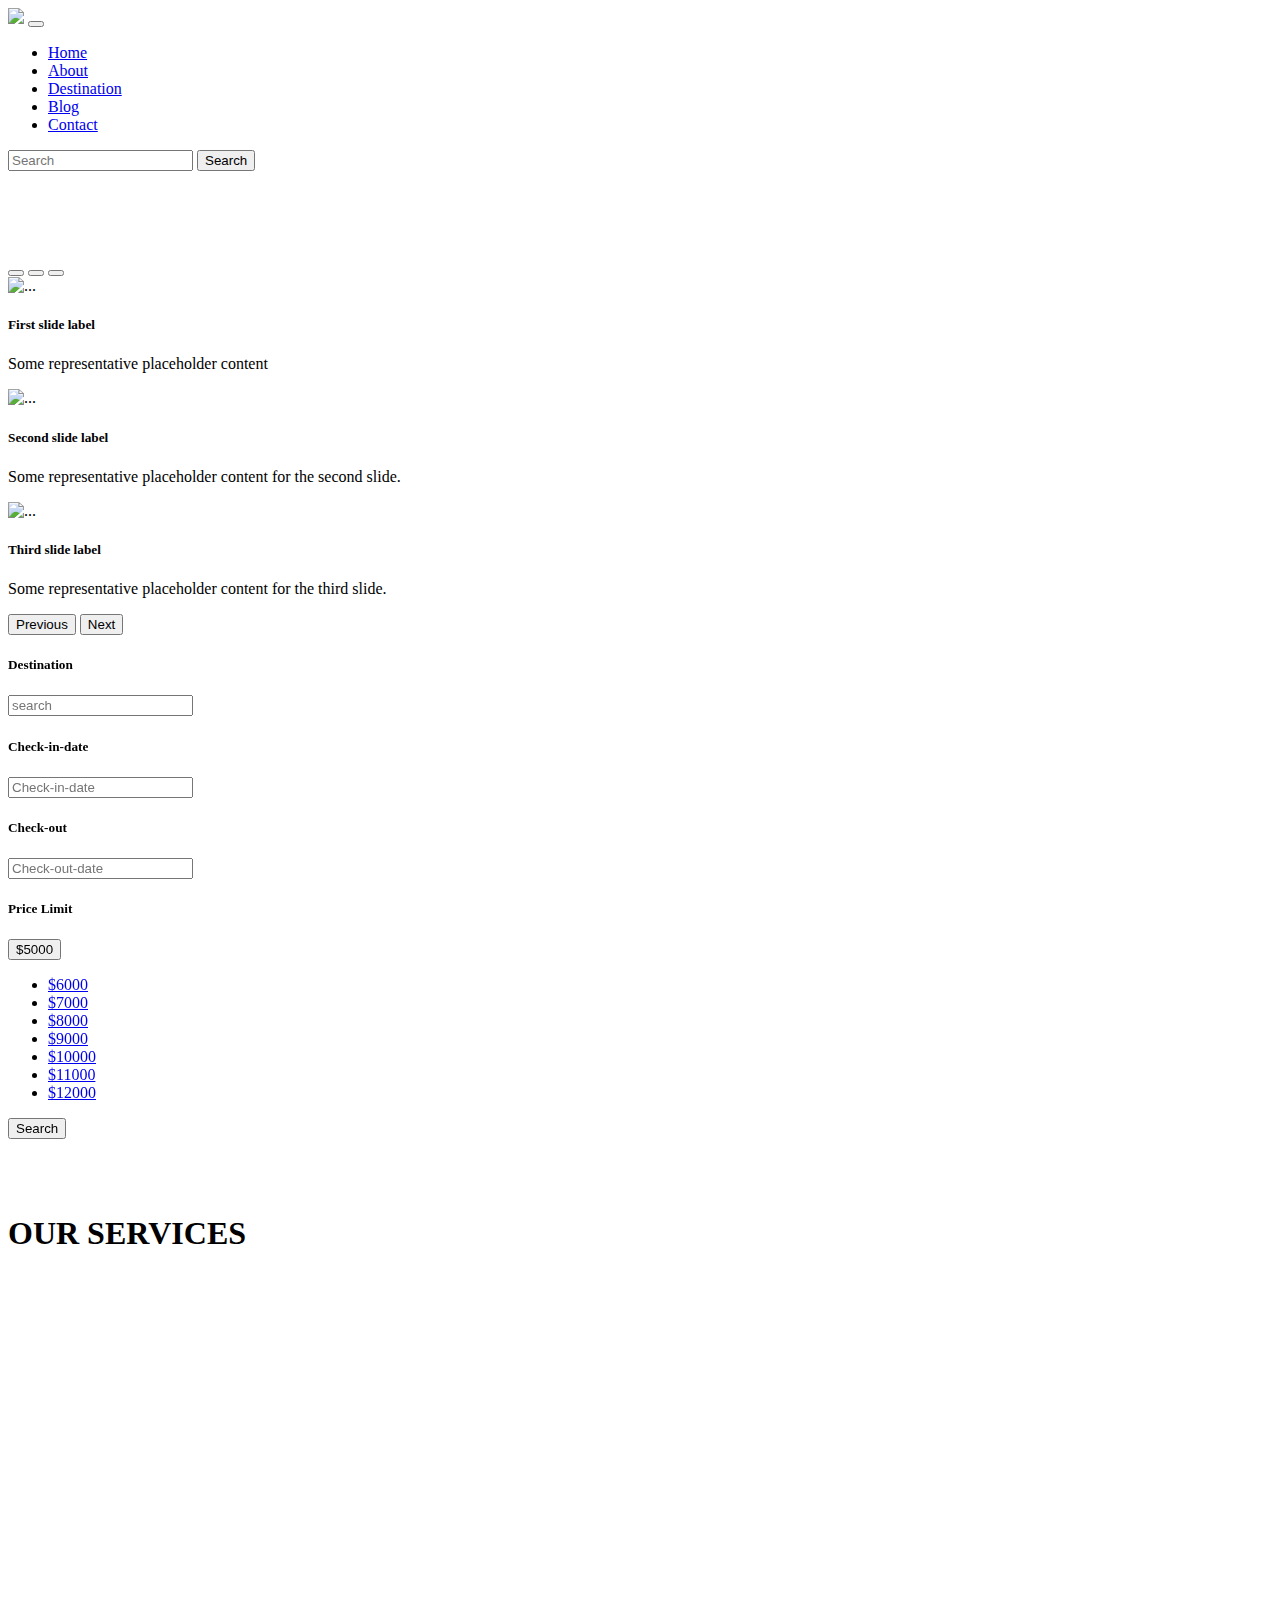
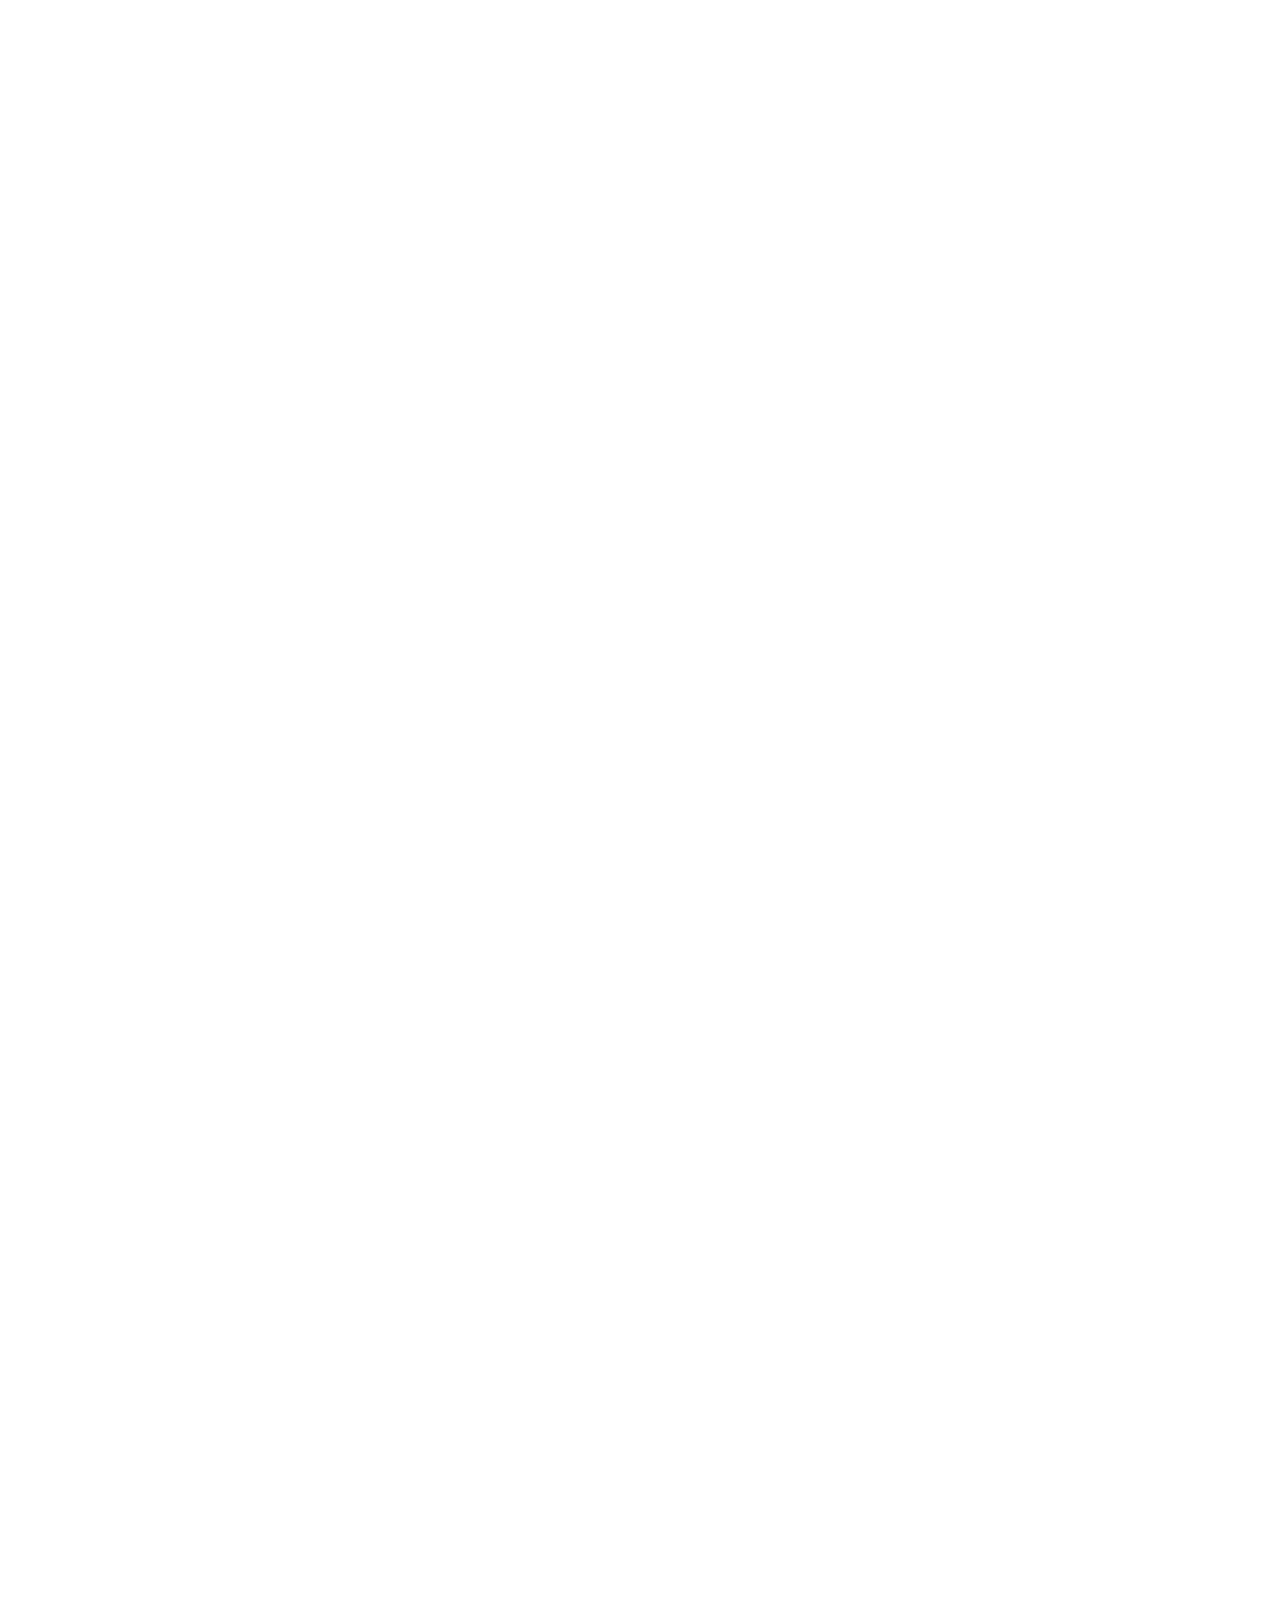
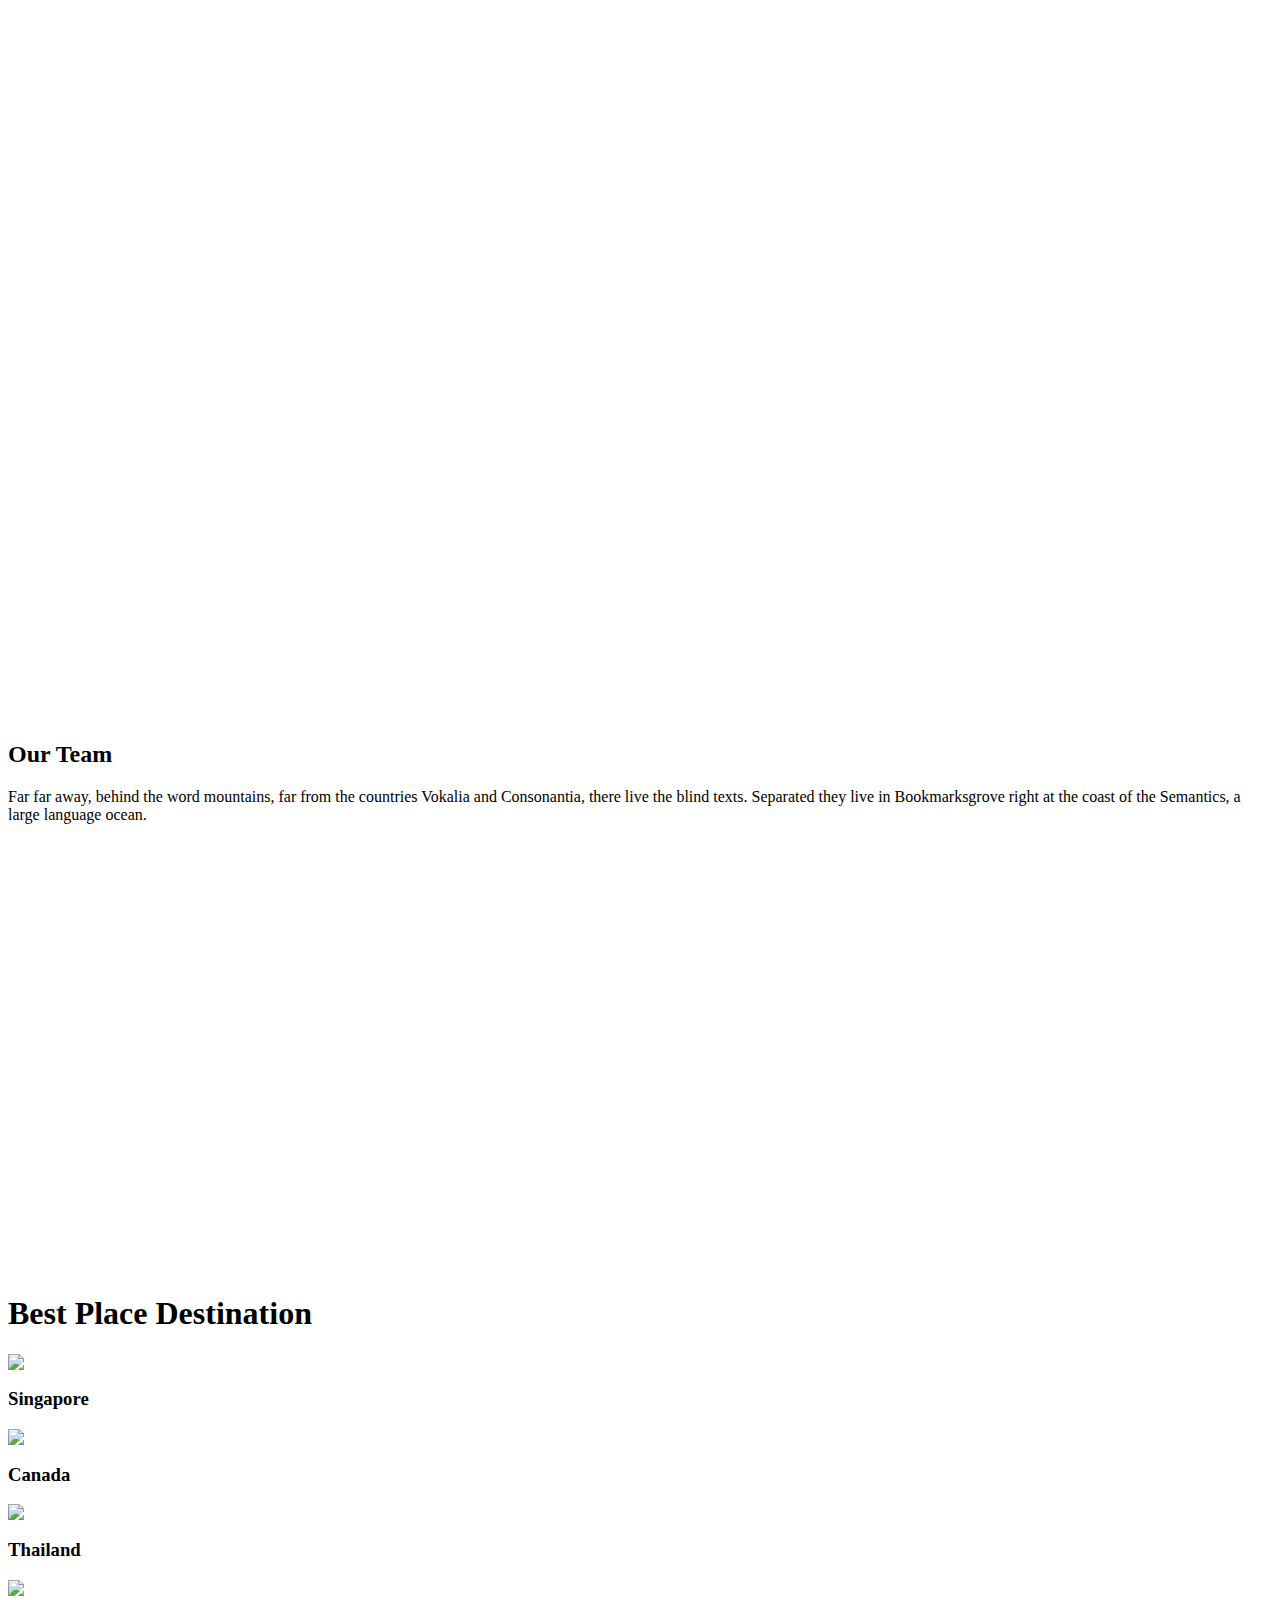
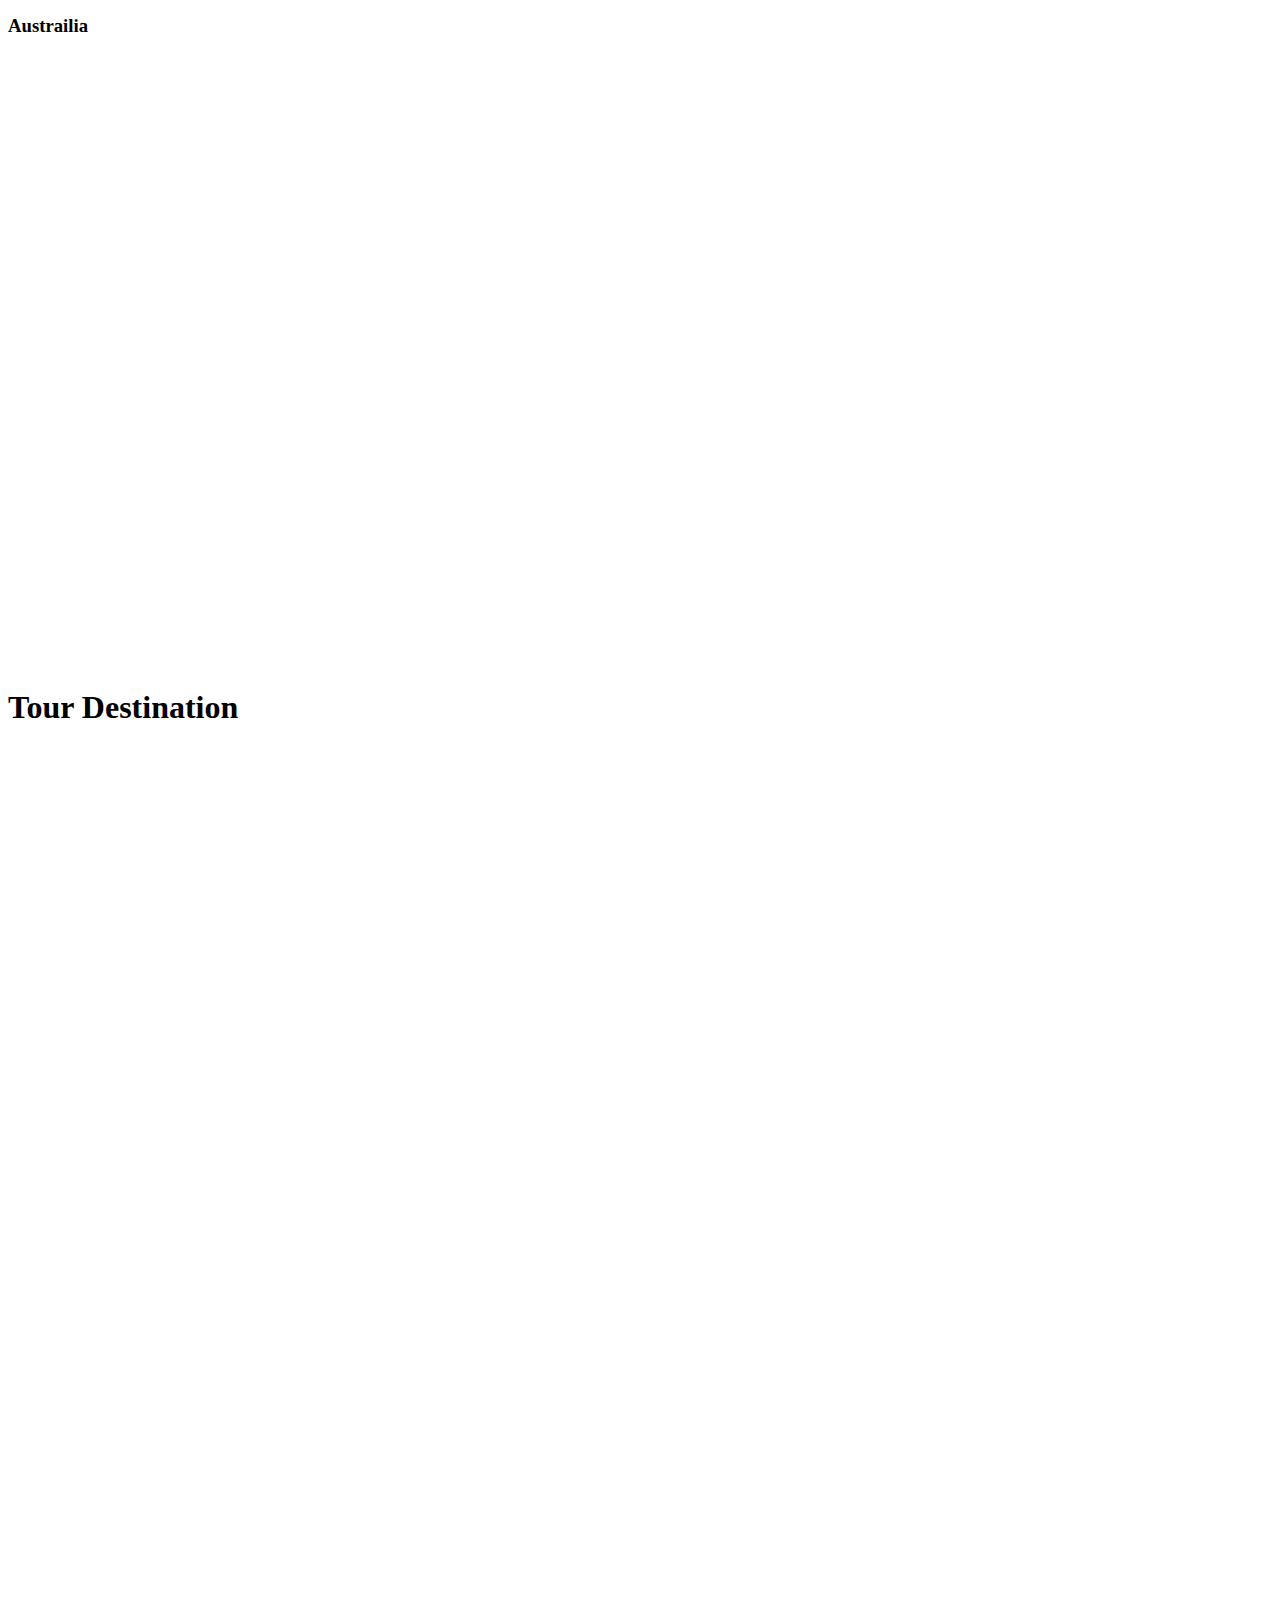
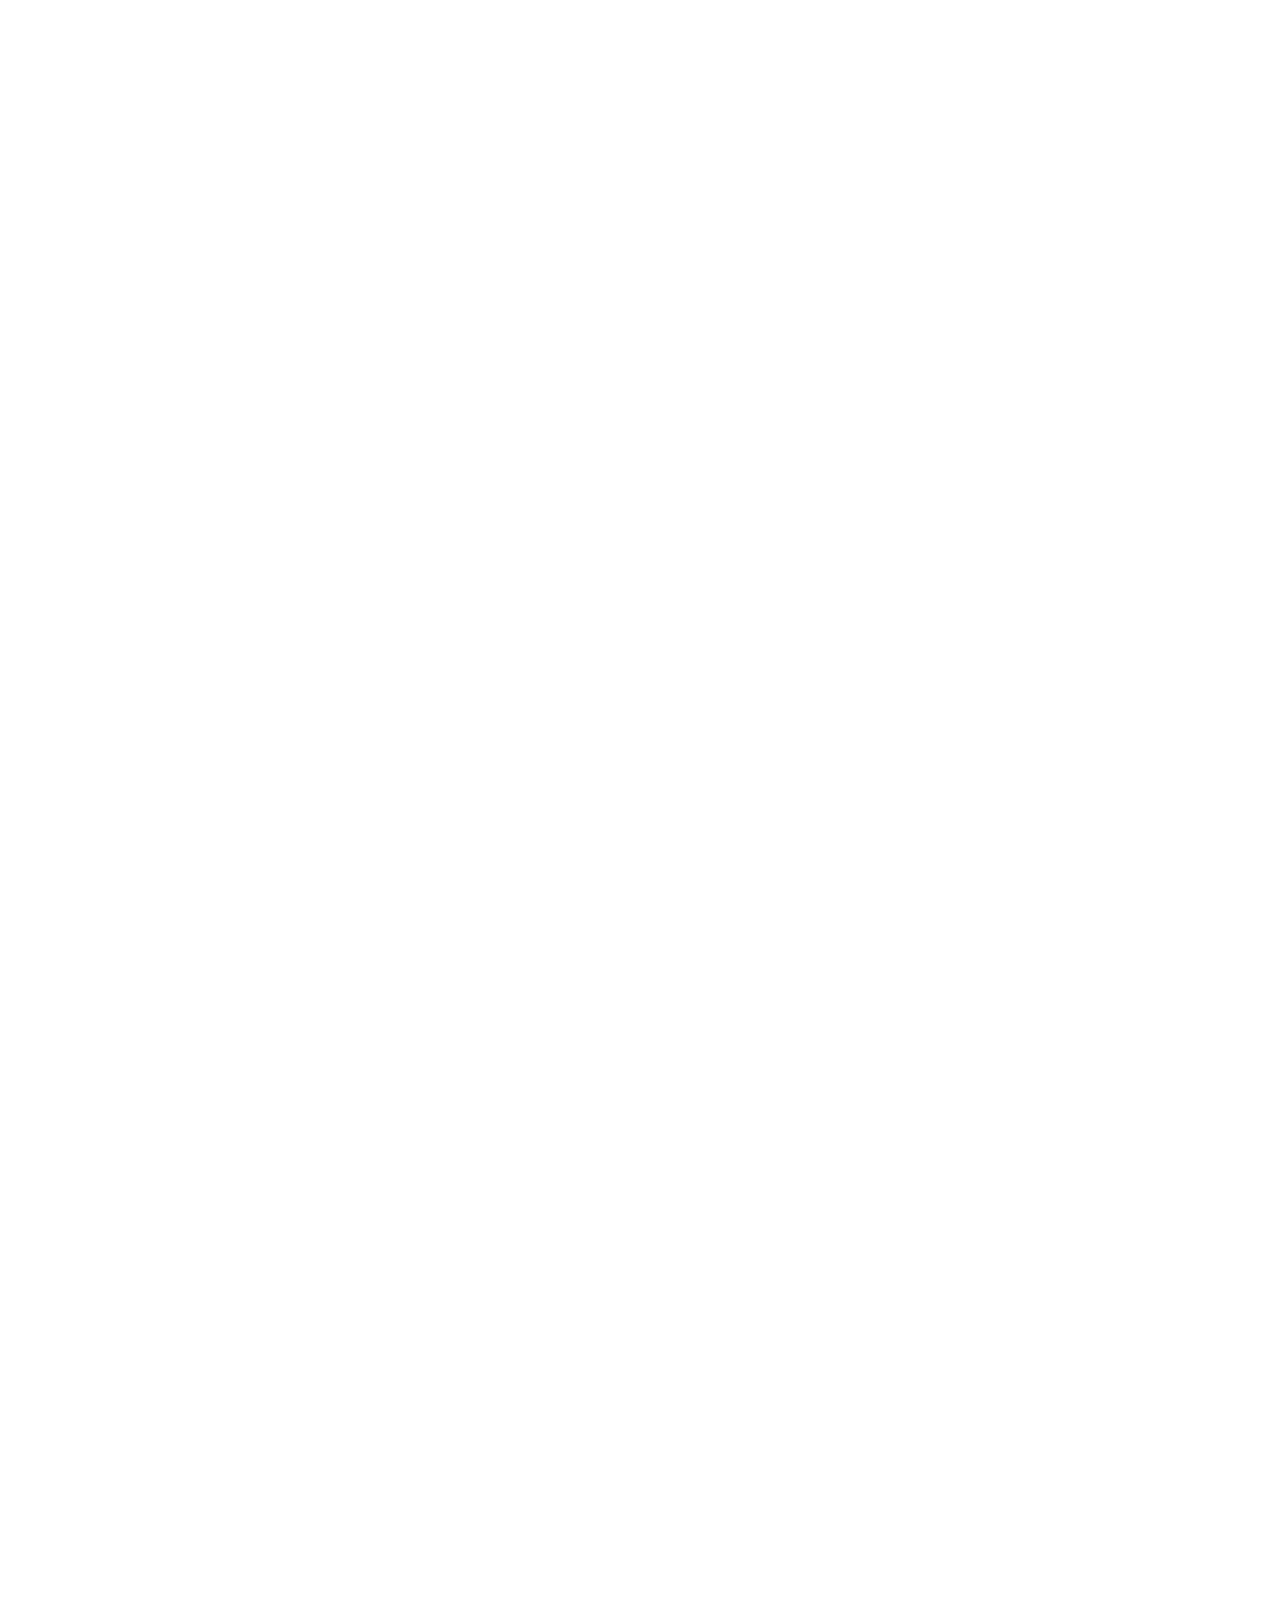
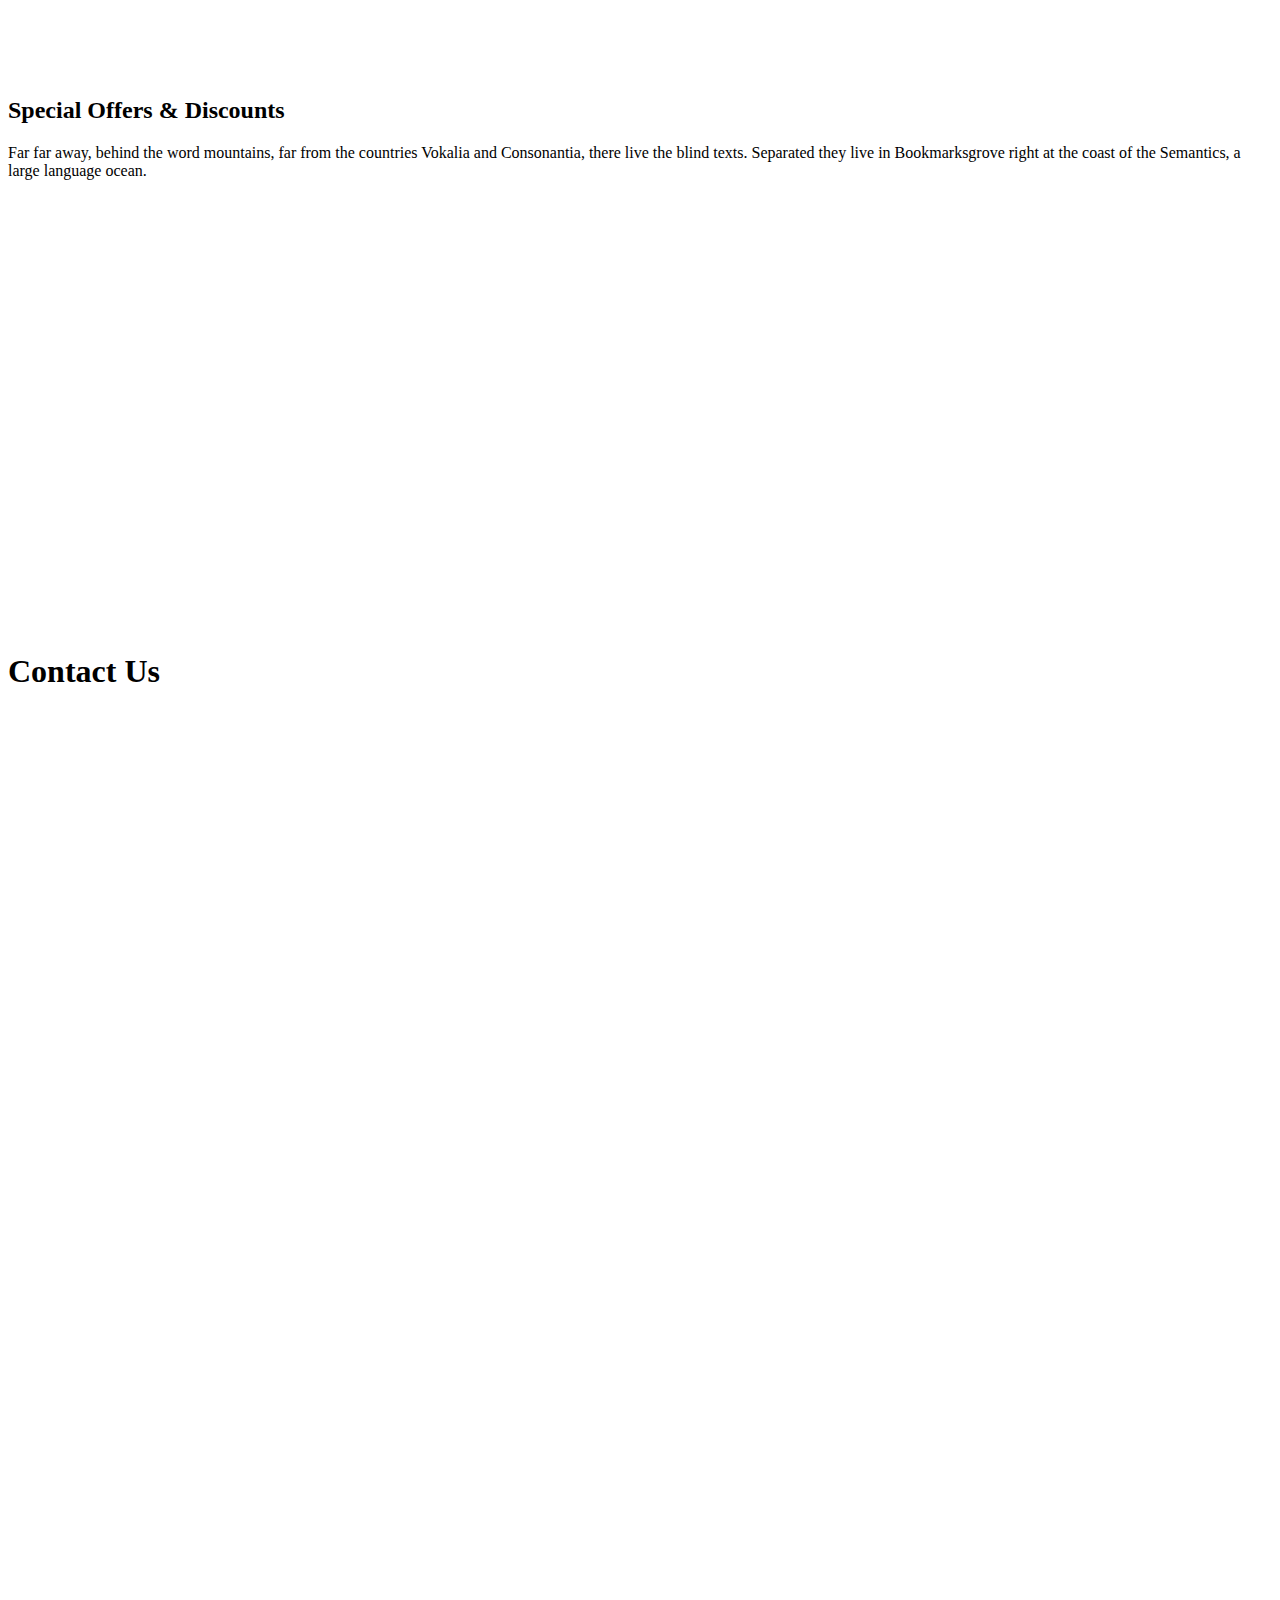
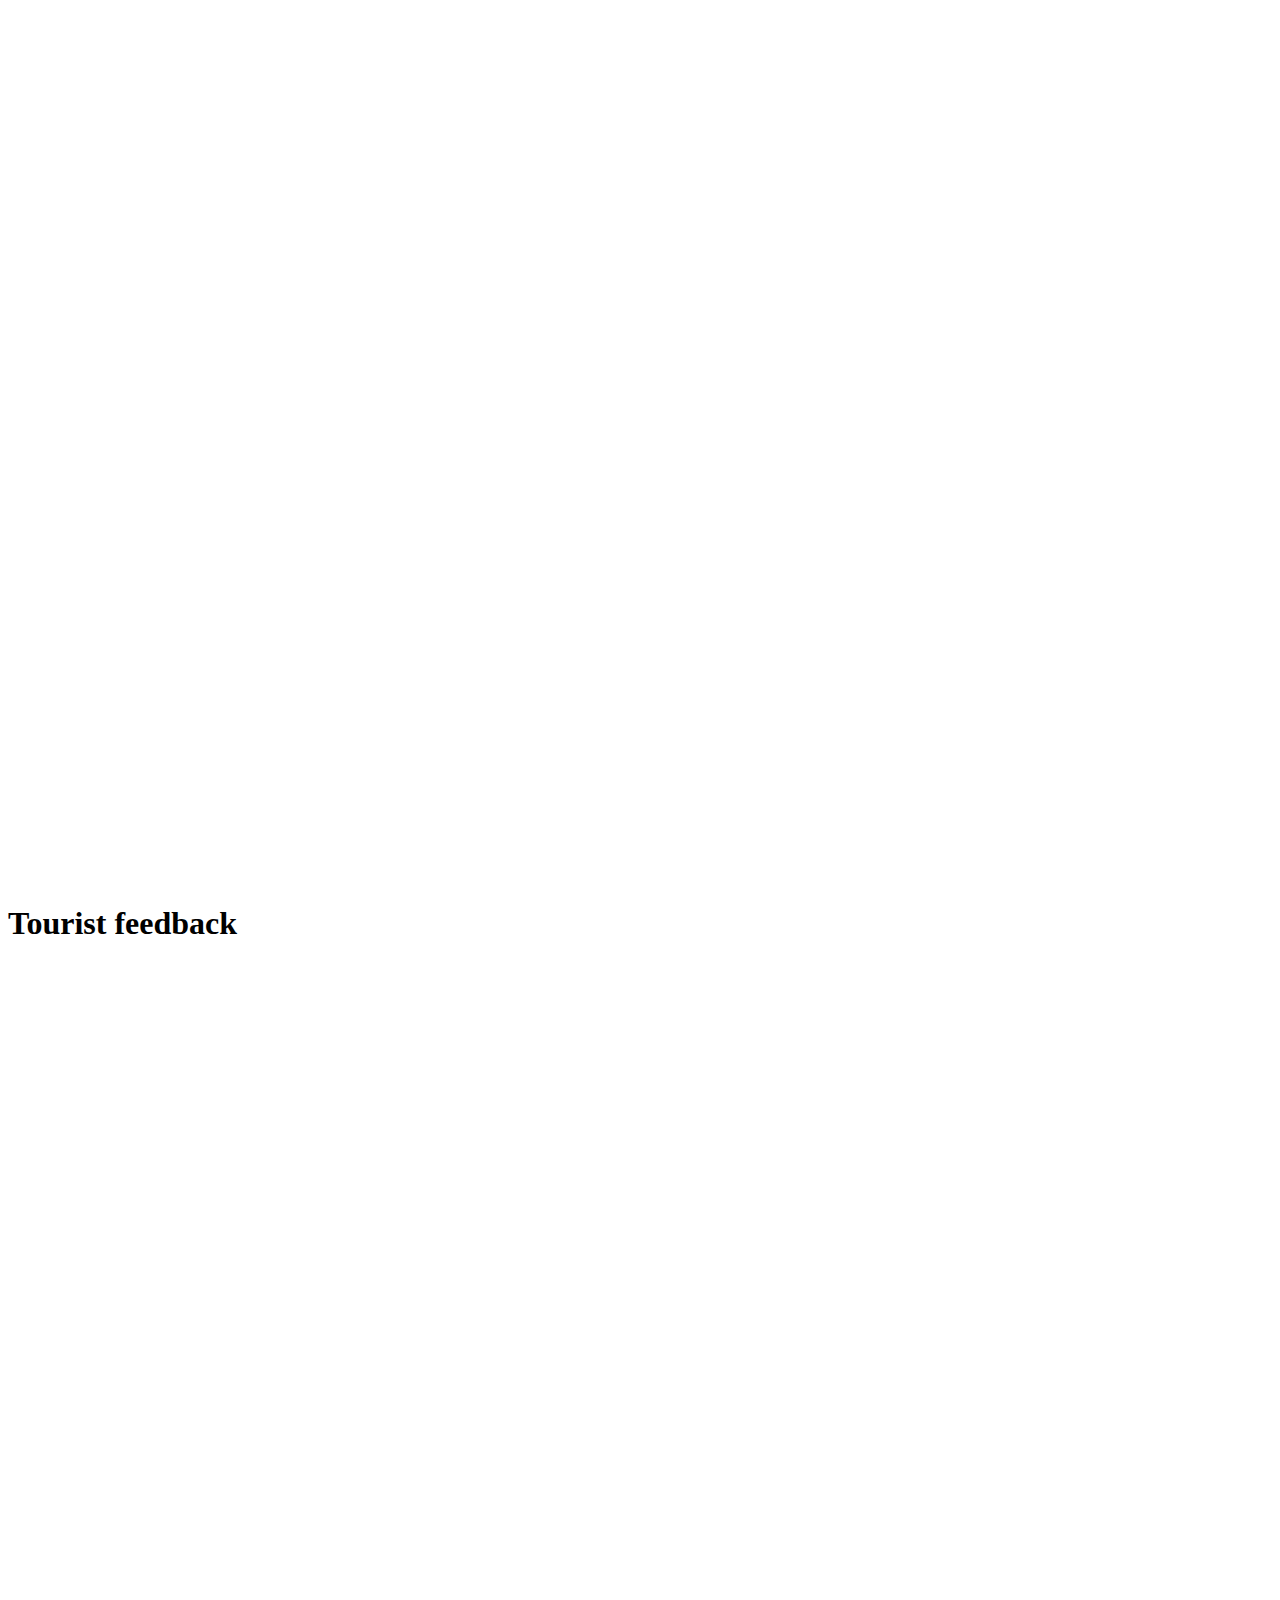
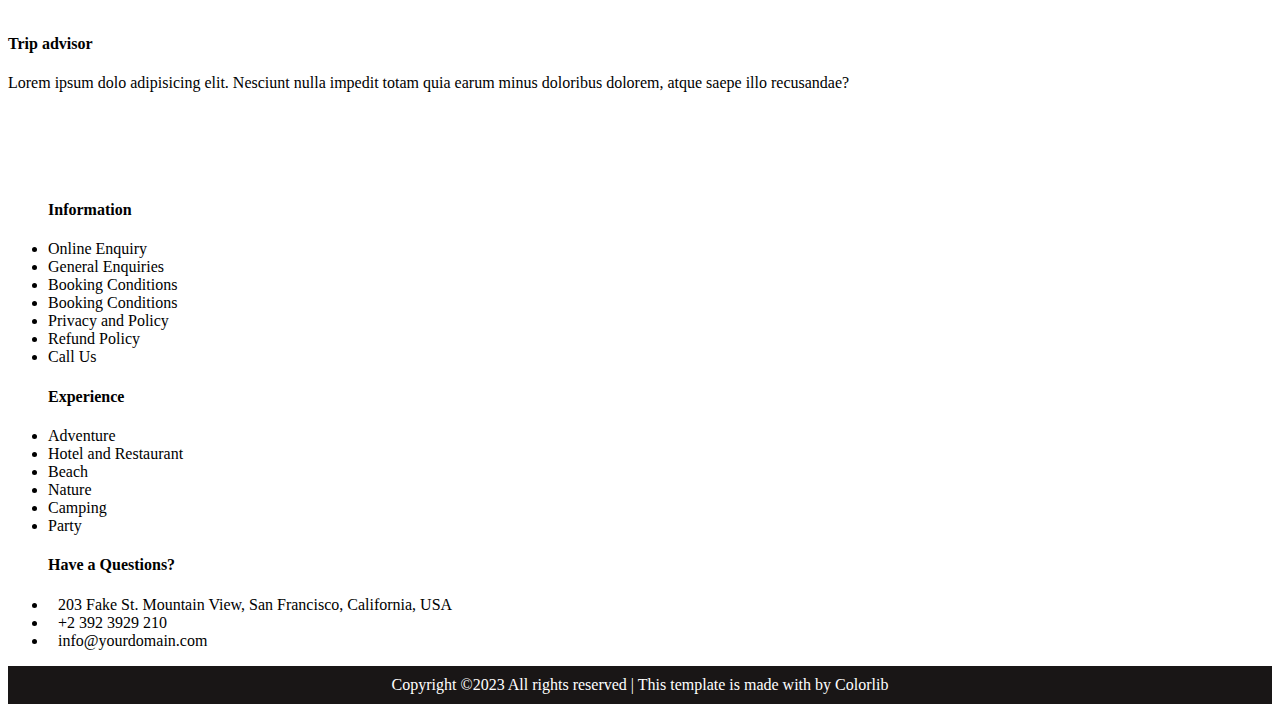
==== index.html @ 8ad6ae62 "Update index.html" ====
<html lang="en">

<head>
    <meta charset="UTF-8">
    <meta name="viewport" content="width=device-width, initial-scale=1.0">
    <title>Destination</title>
    <link href="https://cdn.jsdelivr.net/npm/bootstrap@5.0.2/dist/css/bootstrap.min.css" rel="stylesheet"
        integrity="sha384-EVSTQN3/azprG1Anm3QDgpJLIm9Nao0Yz1ztcQTwFspd3yD65VohhpuuCOmLASjC" crossorigin="anonymous">

    <link href="styling.css" rel="stylesheet">
    <link rel="stylesheet" href="https://cdnjs.cloudflare.com/ajax/libs/font-awesome/6.4.2/css/all.min.css"
        integrity="sha512-z3gLpd7yknf1YoNbCzqRKc4qyor8gaKU1qmn+CShxbuBusANI9QpRohGBreCFkKxLhei6S9CQXFEbbKuqLg0DA=="
        crossorigin="anonymous" referrerpolicy="no-referrer" />
    <link rel="stylesheet" href="https://unpkg.com/aos@next/dist/aos.css" />



</head>

<body>

    <!--navbar start-->

    <nav class="navbar navbar-expand-lg navbar-light text-dark bg-white fixed-top">
        <div class="container-fluid">
            <a class="navbar-brand" href="#"><img class="icon" src="logo.jpeg" /></a>
            <button class="navbar-toggler" type="button" data-bs-toggle="collapse"
                data-bs-target="#navbarSupportedContent" aria-controls="navbarSupportedContent" aria-expanded="false"
                aria-label="Toggle navigation">
                <span class="navbar-toggler-icon"></span>
            </button>
            <div class="collapse navbar-collapse" id="navbarSupportedContent">
                <ul class="navbar-nav me-auto mb-2 mb-lg-0">
                    <li class="nav-item">
                        <a class="nav-link text-dark" aria-current="page" href="bootstrap52.html">Home</a>
                    </li>
                    <li class="nav-item">
                        <a class="nav-link text-dark" href="about1.html">About</a>
                    </li>

                    <li class="nav-item">
                        <a class="nav-link text-dark" href="destination1.html">Destination</a>
                    </li>
                    <li class="nav-item">
                        <a class="nav-link text-dark" href="blog1.html">Blog</a>
                    </li>
                    <li class="nav-item">
                        <a class="nav-link text-dark" href="contact1.html">Contact</a>
                    </li>

                </ul>
                <form class="d-flex">
                    <input class="form-control me-1 py-1" type="search" placeholder="Search" aria-label="Search">
                    <button class="btn btn-outline-success py-1 " type="submit">Search</button>
                </form>
            </div>
        </div>
    </nav><br><br><br><br>
    <!--navbar ends -->

    <!--caraousel start-->
    <div id="carouselExampleCaptions" class="carousel slide" data-bs-ride="carousel">
        <div class="carousel-indicators">
            <button type="button" data-bs-target="#carouselExampleCaptions" data-bs-slide-to="0" class="active"
                aria-current="true" aria-label="Slide 1"></button>
            <button type="button" data-bs-target="#carouselExampleCaptions" data-bs-slide-to="1"
                aria-label="Slide 2"></button>
            <button type="button" data-bs-target="#carouselExampleCaptions" data-bs-slide-to="2"
                aria-label="Slide 3"></button>
        </div>
        <div class="carousel-inner">
            <div class="carousel-item active">
                <img src="banner1.jpg" class="d-block w-100" alt="...">
                <div class="carousel-caption ">
                    <h5>First slide label</h5>
                    <p>Some representative placeholder content </p>
                </div>
            </div>
            <div class="carousel-item">
                <img src="banner2.jpg" class="d-block w-100" alt="...">
                <div class="carousel-caption  ">
                    <h5>Second slide label</h5>
                    <p>Some representative placeholder content for the second slide.</p>
                </div>
            </div>
            <div class="carousel-item">
                <img src="banner3.jpg" class="d-block w-100" alt="...">
                <div class="carousel-caption d-none ">
                    <h5>Third slide label</h5>
                    <p>Some representative placeholder content for the third slide.</p>
                </div>
            </div>
        </div>
        <button class="carousel-control-prev" style="margin:auto" type="button"
            data-bs-target="#carouselExampleCaptions" data-bs-slide="prev">
            <span class="carousel-control-prev-icon" aria-hidden="true"></span>
            <span class="visually-hidden">Previous</span>
        </button>
        <button class="carousel-control-next" style="margin:auto" type="button"
            data-bs-target="#carouselExampleCaptions" data-bs-slide="next">
            <span class="carousel-control-next-icon" aria-hidden="true"></span>
            <span class="visually-hidden">Next</span>
        </button>
    </div>
    <!--caraousel ends-->
    <div class="container" data-aos="zoom-out-up">
        <div class="row bg-dark text-white justify-content-between pb-2 px-2 pt-2">
            <div class="py-1 pb-1  mx-1 col-lg-2 col-md-4 col-sm-12">
                <div>
                    <h5>Destination</h5>
                </div>
                <div><input type="text" placeholder="search"></div>

            </div>

            <div class="py-1  mx-1 col-lg-2 col-md-4 col-sm-12">
                <div>
                    <h5>Check-in-date</h5>
                </div>
                <div>

                    <input type="text" placeholder="Check-in-date">
                </div>

            </div>
            <div class="py-1 pb-2 mx-1 col-lg-2 col-md-4 col-sm-12">
                <div>
                    <h5>Check-out</h5>
                </div>
                <div><input type="text" placeholder="Check-out-date"></div>

            </div>
            <div class="py-1 pb-2 mx-1 col-lg-2 col-md-4 col-sm-12">
                <div>
                    <h5>Price Limit</h5>
                </div>
                <div class="dropdown">
                    <button class="btn btn-secondary dropdown-toggle bg-white text-secondary pt-1" type="button"
                        id="dropdownMenuButton2" data-bs-toggle="dropdown" aria-expanded="false">
                        $5000
                    </button>
                    <ul class="dropdown-menu dropdown-menu" aria-labelledby="dropdownMenuButton2">
                        <li><a class="dropdown-item" href="#">$6000</a></li>
                        <li><a class="dropdown-item" href="#">$7000</a></li>
                        <li><a class="dropdown-item" href="#">$8000</a></li>
                        <li><a class="dropdown-item" href="#">$9000</a></li>
                        <li><a class="dropdown-item" href="#">$10000</a></li>
                        <li><a class="dropdown-item" href="#">$11000</a></li>
                        <li><a class="dropdown-item" href="#">$12000</a></li>

                    </ul>
                </div>
            </div>


            <div class="rounded-lg col-lg-2 col-md-8 col-sm-12  ">
                <button class="btn bg-warning my-3 px-3 rounded-lg" id="search" type="submit">Search</button>

            </div>




        </div>

    </div>
    </div><br><br><br>






    <!--about start-->

    <h1 class="text-center text-dark fst-sans-serif text-decoration-underline ">OUR SERVICES</h1>
    <div class="container-fluid ">
        <div class="row d-flex" style="justify-content: space-around;">
            <div class="col-sm-4 my-4 py-3 col-lg-4" data-aos="zoom-out"
                style="height:300px;width:350px;border: solid 1px rgb(236, 230, 230); text-align: center;  border-radius:10% ; background:rgb(236, 230, 230)">
                <h3>Activities.. </h3><img class="imgicon" src="paragliding.png" />
                <p>A small river named Duden flows by their place and supplies it with the necessary.</p>

            </div>
            <div class="col-sm-4 my-4 col-lg-4 py-3" data-aos="zoom-out"
                style="height:300px;width:350px;border: solid 1px rgb(236, 230, 230); text-align: center;border-radius:10%; background-color: rgb(236, 230, 230);  ">
                <h3>Restaurant and cafe</h3><img class="imgicon" src="resto.png" />
                <p>Lorem ipsum dolor sit amet, consectetur adipisicing elit.
                    Ut enim ad minim veniam, quis nostrud exercitation ullamco laboris...</p>
            </div>
            <div class="col-sm-4  my-4 col-lg-4 py-3" data-aos="zoom-out"
                style="height:300px;width:350px;border: solid 1px rgb(236, 230, 230); text-align: center; border-radius:10% ;background: rgb(236, 230, 230);">
                <h3>Private Guide</h3><img class="imgicon" src="guide.png" />
                <p>Lorem ipsum dolor sit amet, consectetur adipisicing elit..
                    Ut enim ad minim veniam, quis nostrud exercitation ullamco laboris</p>
            </div>
        </div>
    </div>


    <div class="container-fluid mt-4 ">
        <div class="row d-flex" style="justify-content: space-around;">
            <div class="col-sm-4  my-4 col-lg-4 py-3" data-aos="zoom-out"
                style="height:300px;width:350px;border: solid 1px rgb(236, 230, 230); text-align: center;  border-radius:10% ; background:rgb(236, 230, 230)">
                <h3>Treking</h3><img class="imgicon" src="treking.png" />
                <p>A small river named Duden flows by their place and supplies it with the necessary.</p>

            </div>
            <div class="col-sm-4  my-4 col-lg-4 py-3 " data-aos="zoom-out"
                style="height:300px;width:350px;border: solid 1px rgb(236, 230, 230); text-align: center;border-radius:10%; background-color: rgb(236, 230, 230);  ">
                <h3>Camping</h3><img class="imgicon" src="tent.png" />
                <p>Lorem ipsum dolor sit amet, consectetur adipisicing elit.
                    Ut enim ad minim veniam, quis nostrud exercitation ullamco laboris...</p>
            </div>
            <div class="col-sm-4  my-4 col-lg-4 py-3" data-aos="zoom-out"
                style="height:300px;width:350px;border: solid 1px rgb(236, 230, 230); text-align: center; border-radius:10% ;background: rgb(236, 230, 230);">
                <h3>Travel arrangements</h3><img class="imgicon" src="travelarr.png" />
                <p>Lorem ipsum dolor sit amet, consectetur adipisicing elit..
                    Ut enim ad minim veniam, quis nostrud exercitation ullamco laboris</p>
            </div>
        </div>
    </div>
    <br><br><br><br>


    <div class="row" style="justify-content: space-around;">

        <div class="col-sm-12 col-md-10 col-lg-5">
            <img class="col-sm-12 col-md-12 col-lg-9 " height="400px" width="500px" src="about.jpg"
                data-aos="zoom-in-right" />
        </div>
        <div class="col-sm-12 col-md-12 col-lg-4 hover-zoom " data-aos="zoom-in-left">
            <h3 class="text-bold ">Make your tour Memorable and awesome with us..</h3>
            <p>Lorem ipsum dolor sit amet, consectetur adipisicing elit.
                Ut enim ad minim veniam, quis nostrud exercitation ullamco laboris.Lorem ipsum dolor sit amet,
                consectetur adipisicing elit.
                Ut enim ad minim veniam, quis nostrud exercise</p>
            <br><br><br>

            <div class="untree_co-section count-numbers py-5" data-aos="zoom-in-left">
                <div class="container">
                    <div class="row">
                        <div class="col-6 col-sm-6 col-md-6 col-lg-3  data-aos="zoom-out" >
                            <div class="counter-wrap">
                                <div class="counter">
                                    <span class="" data-number="9313">9313</span>
                                </div>
                                <span class="caption">No. of Travels</span>
                            </div>
                        </div>
                        <div class="col-6 col-sm-6 col-md-6 col-lg-3">
                            <div class="counter-wrap">
                                <div class="counter">
                                    <span class="" data-number="8492">8492</span>
                                </div>
                                <span class="caption">No. of Clients</span>
                            </div>
                        </div>
                        <div class="col-6 col-sm-6 col-md-6 col-lg-3">
                            <div class="counter-wrap">
                                <div class="counter">
                                    <span class="" data-number="100">100</span>
                                </div>
                                <span class="caption">No. of Employees</span>
                            </div>
                        </div>
                        <div class="col-6 col-sm-6 col-md-6 col-lg-3">
                            <div class="counter-wrap">
                                <div class="counter">
                                    <span class="" data-number="120">120</span>
                                </div>
                                <span class="caption">No. of Countries</span>
                            </div>
                        </div>
                    </div>
                </div>
            </div>



        </div>

    </div>

    </div>
    <br><br><br>
    </div>

    </div>








    <div class="container">
        <div class="row justify-content-center mb-5">
            <div class="col-md-6 text-center">
                <h2 class="section-title mb-3 text-center text-decoration-underline">Our Team</h2>
                <p>Far far away, behind the word mountains, far from the countries Vokalia and Consonantia, there
                    live the blind texts. Separated they live in Bookmarksgrove right at the coast of the Semantics,
                    a large language ocean.</p>
            </div>
        </div>

        <div class="row">
            <div class="col-lg-3 mb-4 "  data-aos="fade-up" data-aos-delay="400">
                <div class="team">
                    <img src="person-1.jpg" alt="Image" class="img-fluid mb-4 rounded-20">
                    <div class="px-3">
                        <h4 class="mb-0">James Watson</h4>
                        <p>Co-Founder &amp; CEO</p>
                    </div>
                </div>
            </div>
            <div class="col-lg-3 mb-4" data-aos="fade-up" data-aos-delay="400">
                <div class="team">
                    <img src="person-2.jpg" alt="Image" class="img-fluid mb-4 rounded-20">
                    <div class="px-3">
                        <h4 class="mb-0">Carl Anderson</h4>
                        <p>Co-Founder &amp; CEO</p>
                    </div>
                </div>
            </div>

            <div class="col-lg-3 mb-4" data-aos="fade-up" data-aos-delay="400">
                <div class="team">
                    <img src="person-4.jpg" alt="Image" class="img-fluid mb-4 rounded-20">
                    <div class="px-3">
                        <h4 class="mb-0">Michelle Allison</h4>
                        <p>Co-Founder &amp; CEO</p>
                    </div>
                </div>
            </div>
            <div class="col-lg-3 mb-4" data-aos="fade-up" data-aos-delay="400">
                <div class="team">
                    <img src="person-3.jpg" alt="Image" class="img-fluid mb-4 rounded-20">
                    <div class="px-3">
                        <h4 class="mb-0">Drew Wood</h4>
                        <p>Co-Founder &amp; CEO</p>
                    </div>
                </div>
            </div>

        </div>

    </div>
    <!--about end-->













    <!--destination start-->


    <!--best place destination-->
    <div class="container-fluid">

        <h1 class="text-center display-3">Best Place Destination</h1>

        <div class="d-flex justify-content-around flex-wrap ">
            <div > <img class="image my-2" src="place-1.jpg" />
                <h3 class="image-text text-center bg-dark text-white " id="heading">Singapore</h3>
            </div>
            <div> <img class="image my-2" src="place-2.jpg" />
                <h3 class="image-text text-center bg-dark text-white" id="heading">Canada</h3>
            </div>
            <div> <img class="image my-2" src="place-3.jpg" />
                <h3 class="image-text text-center bg-dark text-white" id="heading">Thailand</h3>
            </div>
            <div> <img class="image my-2" src="place-4.jpg" />
                <h3 class="image-text text-center bg-dark text-white" id="heading">Austrailia</h3>
            </div>
        </div>
    </div><br><br><br>
    <div class="container" data-aos="zoom-out-up">
        <div class="row bg-dark text-white justify-content-between pb-2 px-2 pt-2">
            <div class="py-1 pb-1  mx-1 col-lg-2 col-md-4 col-sm-12">
                <div>
                    <h5>Destination</h5>
                </div>
                <div><input type="text" placeholder="search"></div>

            </div>

            <div class="py-1  mx-1 col-lg-2 col-md-4 col-sm-12">
                <div>
                    <h5>Check-in-date</h5>
                </div>
                <div>

                    <input type="text" placeholder="Check-in-date">
                </div>

            </div>
            <div class="py-1 pb-2 mx-1 col-lg-2 col-md-4 col-sm-12">
                <div>
                    <h5>Check-out</h5>
                </div>
                <div><input type="text" placeholder="Check-out-date"></div>

            </div>
            <div class="py-1 pb-2 mx-1 col-lg-2 col-md-4 col-sm-12">
                <div>
                    <h5>Price Limit</h5>
                </div>
                <div class="dropdown">
                    <button class="btn btn-secondary dropdown-toggle bg-white text-secondary pt-1" type="button"
                        id="dropdownMenuButton2" data-bs-toggle="dropdown" aria-expanded="false">
                        $5000
                    </button>
                    <ul class="dropdown-menu dropdown-menu" aria-labelledby="dropdownMenuButton2">
                        <li><a class="dropdown-item" href="#">$6000</a></li>
                        <li><a class="dropdown-item" href="#">$7000</a></li>
                        <li><a class="dropdown-item" href="#">$8000</a></li>
                        <li><a class="dropdown-item" href="#">$9000</a></li>
                        <li><a class="dropdown-item" href="#">$10000</a></li>
                        <li><a class="dropdown-item" href="#">$11000</a></li>
                        <li><a class="dropdown-item" href="#">$12000</a></li>

                    </ul>
                </div>
            </div>


            <div class="rounded-lg col-lg-2 col-md-8 col-sm-12  ">
                <button class="btn bg-warning my-3 px-3 rounded-lg" id="search" type="submit">Search</button>

            </div>




        </div>

    </div>
    </div><br><br><br>








    <div class="container ">
        <h1 class="text-center display-1">Tour Destination</h1>
        <div class="row justify-content-around">

            <div class="card-mid col-md-6 col-lg-4 col-sm-12 my-4 text-dark " data-aos="zoom-in-down">
                <img src="destination-6.jpg" class="card-img" alt="...">
                <div class="card-footer">
                    <button class="cardfooter">$500/person</button><br>
                    <span>10 Days Tour</span>
                    <h3>Kabul,Afghanistan</h3>
                </div>
            </div>

            <div class="card-mid col-md-6 col-lg-4 col-sm-12 my-4 text-dark" data-aos="zoom-in-down">
                <img src="destination-7.jpg" class="card-img" alt="...">
                <div class="card-footer">
                    <button class="cardfooter">$500/person</button><br>
                    <span>10 Days Tour</span>
                    <h3>Bali,Indonesia</h3>
                </div>
            </div>


            <div class="card-mid col-md-6 col-lg-4 col-sm-12 my-4 text-dark" data-aos="zoom-in-down">
                <img src="destination-8.jpg" class="card-img" alt="...">
                <div class="card-footer">
                    <button class="cardfooter">$500/person</button><br>
                    <span>10 Days Tour</span>
                    <h3>Port Louis,Mauritius</h3>
                </div>
            </div>






        </div>
    </div>


    <div class="container ">

        <div class="row justify-content-around">

            <div class="card-mid col-md-6 col-lg-4 col-sm-12 my-4 text-dark" data-aos="zoom-in-down">
                <img src="destination-9.jpg" class="card-img" alt="...">
                <div class="card-footer">
                    <button class="cardfooter">$500/person</button><br>
                    <span>10 Days Tour</span>
                    <h3>Male,Maldives</h3>
                </div>
            </div>

            <div class="card-mid col-md-6 col-lg-4 col-sm-12 my-4 text-dark" data-aos="zoom-in-down">
                <img src="destination-2.jpg" class="card-img" alt="...">
                <div class="card-footer">
                    <button class="cardfooter">$500/person</button><br>
                    <span>10 Days Tour</span>
                    <h3>Muscat,Oman</h3>
                </div>
            </div>


            <div class="card-mid col-md-6 col-lg-4 col-sm-12 my-4 text-dark" data-aos="zoom-in-down">
                <img src="destination-11.jpg" class="card-img" alt="...">
                <div class="card-footer">
                    <button class="cardfooter">$500/person</button><br>
                    <span>10 Days Tour</span>
                    <h3>Bali,Indonesia</h3>
                </div>
            </div>

        </div>
    </div>


    <div class="container ">

        <div class="row justify-content-around">

            <div class="card-mid col-md-6 col-lg-4 col-sm-12 my-4 text-dark" data-aos="zoom-in-down">
                <img src="destination-4.jpg" class="card-img" alt="...">
                <div class="card-footer">
                    <button class="cardfooter">$500/person</button><br>
                    <span>10 Days Tour</span>
                    <h3>Dhaka,Bangladesh</h3>
                </div>
            </div>

            <div class="card-mid col-md-6 col-lg-4 col-sm-12 my-4 text-dark" data-aos="zoom-in-down">
                <img src="destination-5.jpg" class="card-img" alt="...">
                <div class="card-footer">
                    <button class="cardfooter">$500/person</button><br>
                    <span>10 Days Tour</span>
                    <h3>Rabbat,Morroco</h3>
                </div>
            </div>


            <div class="card-mid col-md-6 col-lg-4 col-sm-12 my-4 text-dark" data-aos="zoom-in-down">
                <img src="destination-3.jpg" class="card-img" alt="...">
                <div class="card-footer">
                    <button class="cardfooter">$500/person</button><br>
                    <span>10 Days Tour</span>
                    <h3>Bali,Indonesia</h3>
                </div>
            </div>

        </div>
    </div>

    <br><br><br>

    <!--destination end-->

    <!--blog start-->
    <h1 class="text-center" style="font-family: Lucida Grande;text-decoration: underline;" data-aos="fade-down"
        data-aos-delay="200">Solo Trips</h1>
    <!--blog-->

    <div class="container-fluid">
        <div class="row justify-content-around">
            <div class="col-lg-3 col-md-6 col-sm-12 align-items-center pl-3">
                <div class="card " data-aos="flip-right" data-aos-delay="300">
                    <img src="solo2.jpeg" class="card-img-top" alt="...">
                    <div class="card-body">
                        <p class="card-text">A Girlfriend Getaway at Rosewood Miramar Beach
                        </p><br>
                        <span class="text-secondary">solo trip</span>
                    </div>
                </div>
            </div>
            <div class="col-lg-3 col-md-6 col-sm-12 ml-3">
                <div class="card" data-aos="flip-left" data-aos-delay="300" id="animated-image">
                    <img src="solo3.jpeg" class="card-img-top" id="animated-image" alt="...">
                    <div class="card-body">
                        <p class="card-text">A Girlfriend Getaway at Rosewood Miramar Beach
                        </p><br>
                        <span class="text-secondary">solo trip</span>



                    </div>
                </div>
            </div>
            <div class="col-lg-3 col-md-6 col-sm-12 ml-3">
                <div class="card" data-aos="flip-right" data-aos-delay="300">
                    <img src="solo1.jpeg " class="card-img-top" alt="...">
                    <div class="card-body">
                        <p class="card-text">A Girlfriend Getaway at Rosewood Miramar Beach
                        </p><br>
                        <span class="text-secondary">solo trip</span>




                    </div>
                </div>
            </div>
            <div class="col-lg-3 col-md-6 col-sm-12 ml-3">
                <div class="card" data-aos="flip-left" data-aos-delay="300">
                    <img src="solo4.jpeg" class="card-img-top" alt="...">
                    <div class="card-body">
                        <p class="card-text">A Girlfriend Getaway at Rosewood Miramar Beach
                        </p><br>
                        <span class="text-secondary">solo trip</span>

                    </div>
                </div>
            </div>
        </div>
    </div>
    <br><br><br>






    <h1 class="text-center" style="font-family: Lucida Grande; text-decoration: underline;" data-aos="fade-down"
        data-aos-delay="400">Couple Trips</h1>
    <div class="container-fluid justify-content-center">
        <div class="row justify-content-around">
            <div class="col-lg-3 col-md-6 col-sm-12 ml-3" height="500px" width="400px">
                <div class="card-couple" data-aos="flip-left" data-aos-delay="500">
                    <img src="couple1.jpeg" class="card-img-top" alt="...">
                    <div class="card-body">
                        <p class="card-text">A Girlfriend Getaway at Rosewood Miramar Beach
                        </p><br>
                        <span class="text-secondary">Couple trip</span>
                    </div>
                </div>
            </div>
            <div class="col-lg-3 col-md-6 col-sm-12 ml-3">
                <div class="card-couple" data-aos="flip-left" data-aos-delay="500">
                    <img src="couple2.jpeg" class="card-img-top" alt="...">
                    <div class="card-body">
                        <p class="card-text">A Girlfriend Getaway at Rosewood Miramar Beach
                        </p><br>
                        <span class="text-secondary">Couple trip</span>



                    </div>
                </div>
            </div>
            <div class="col-lg-3 col-md-6 col-sm-12 ml-3">
                <div class="card-couple" data-aos="flip-left" data-aos-delay="500">
                    <img src="couple3.jpeg" class="card-img-top" height="400px" alt="...">
                    <div class="card-body">
                        <p class="card-text">A Girlfriend Getaway at Rosewood Miramar Beach
                        </p><br>
                        <span class="text-secondary">Couple trip</span>




                    </div>
                </div>
            </div>
            <div class="col-lg-3 col-md-6 col-sm-12 ml-3">
                <div class="card4" data-aos="flip-left" data-aos-delay="500">
                    <img src="couple4.jpeg " class="card-img-top" alt="...">
                    <div class="card-body">
                        <p class="card-text">A Girlfriend Getaway at Rosewood Miramar Beach
                        </p><br>
                        <span class="text-secondary">Couple trip</span>

                    </div>
                </div>
            </div>
        </div>



    </div>
















    <div class="container">
        <div class="row justify-content-center text-center mb-5">
            <div class="col-lg-6">
                <h2 class="section-title text-center mb-3 text-decoration-underline">Special Offers &amp; Discounts
                </h2>
                <p>Far far away, behind the word mountains, far from the countries Vokalia and Consonantia, there
                    live the blind texts. Separated they live in Bookmarksgrove right at the coast of the Semantics,
                    a large language ocean.</p>
            </div>
            <div class="row">
                <div class="col-6 col-sm-6 col-md-6 col-lg-3 mb-4 mb-lg-0">
                    <div class="media-1  " data-aos="fade-right" data-aos-delay="500">
                        <a href="#" class="d-block mb-3"><img src="hero-slider-1.jpg" alt="Image"
                                class="img-fluid"></a>
                        <span class="d-flex align-items-center loc mb-2">
                            <span class="icon-room mr-3"></span>
                            <span>Italy</span>
                        </span>
                        <div class="d-flex align-items-center">
                            <div>
                                <h3 style="text-decoration: none;text-wrap: nowrap;"><a href="#"
                                        style="color:rgb(71, 45, 45);text-decoration:  none;">Rialto Mountain</a></h3>
                                <div class="price">
                                    <span>$520.00</span>
                                </div>
                            </div>

                        </div>

                    </div>
                </div>
                <div class="col-6 col-sm-6 col-md-6 col-lg-3 mb-4 mb-lg-0">
                    <div class="media-1" data-aos="fade-right" data-aos-delay="400">
                        <a href="#" class="d-block mb-3"><img src="hero-slider-2.jpg" alt="Image"
                                class="img-fluid"></a>
                        <span class="d-flex align-items-center loc mb-2">
                            <span class="icon-room mr-3"></span>
                            <span>United States</span>
                        </span>
                        <div class="d-flex align-items-center">
                            <div>
                                <h3><a href="#" style="color:black;text-decoration:  none;">San Francisco</a></h3>
                                <div class="price ml-auto">
                                    <span>$520.00</span>
                                </div>
                            </div>

                        </div>

                    </div>
                </div>
                <div class="col-6 col-sm-6 col-md-6 col-lg-3 mb-4 mb-lg-0">
                    <div class="media-1" data-aos="fade-left" data-aos-delay="400">
                        <a href="#" class="d-block mb-3"><img src="hero-slider-3.jpg" alt="Image"
                                class="img-fluid"></a>
                        <span class="d-flex align-items-center loc mb-2">
                            <span class="icon-room mr-3"></span>
                            <span>Malaysia</span>
                        </span>
                        <div class="d-flex align-items-center">
                            <div>
                                <h3><a href="#" style="color:black;text-decoration:  none;text-wrap: nowrap;">Petian Islands</a></h3>
                                <div class="price ml-auto">
                                    <span>$750.00</span>
                                </div>
                            </div>

                        </div>

                    </div>
                </div>
                <div class="col-6 col-sm-6 col-md-6 col-lg-3 mb-4 mb-lg-0">
                    <div class="media-1" data-aos="fade-left" data-aos-delay="500">
                        <a href="#" class="d-block mb-3"><img src="hero-slider-4.jpg" alt="Image"
                                class="img-fluid"></a>

                        <span class="d-flex align-items-center loc mb-2">
                            <span class="icon-room mr-3"></span>
                            <span>Switzerland</span>
                        </span>

                        <div class="d-flex align-items-center">
                            <div>
                                <h3><a href="#" style="color:black;text-decoration:  none;">Lake Thun</a></h3>
                                <div class="price ml-auto">
                                    <span>$520.00</span>
                                </div>
                            </div>

                        </div>

                    </div>
                </div>
            </div>
        </div>
    </div>




    <br><br><br>

    <!--Contact-->

    <div class="container-fluid">
        <h1 class="text-center display-3 text-decoration-underline">Contact Us</h1> <br><br>
        <div class="row d-flex justify-content-around contact-info">
            <div class="col-md-3 d-flex" data-aos="zoom-in-left" data-aos-delay="400">
                <div class="container px-3 py-3">
                    <div class="icon d-flex align-items-center justify-content-around">
                        <img src="location.png" style="margin:10px" height="120px"
                            width="100px" />
                    </div><br>
                    <h3 class="mb-2">Address</h3>
                    <p>198 West 21th Street, Suite 721 New York NY 10016</p>
                </div>
            </div>
            <div class="col-md-3 d-flex" data-aos="zoom-in-left" data-aos-delay="400">
                <div class="container px-3 py-3">
                    <div class="icon d-flex align-items-center justify-content-around ">
                        <img src="phone.png" height="120px" width="100px" />
                    </div><br>
                    <h3 class="mb-2">Contact Number</h3>
                    <p>+ 1235 2355 98</p>
                </div>
            </div>
            <div class="col-md-3 d-flex" data-aos="zoom-in-right" data-aos-delay="400">
                <div class="container px-3 py-3">
                    <div class="icon d-flex align-items-center justify-content-around">
                        <img src="email.png" height="120px" width="100px" />
                    </div><br>
                    <h3 class="mb-2">Email Address</h3>
                    <p><a href="mailto:info@yoursite.com" style="text-decoration:none;color:black">info@yoursite.com</a>
                    </p>
                </div>
            </div>
            <div class="col-md-3 d-flex" data-aos="zoom-in-right" data-aos-delay="400">
                <div class="container px-3 py-3">
                    <div class="icon d-flex text-center justify-content-around">
                        <img src="world.png" height="100px" width="100px" />
                    </div><br>
                    <h3 class="mb-2">Website</h3>
                    <p><a href="#" style="text-decoration:none;color:black">yoursite.com</a></p>
                </div>
            </div>
        </div>
    </div>


    <div class="container-fluid">

        <div class="row ">
            <div class="col-lg-5 col-md-5 col-sm-12">
                <div id="map-container-google-1" class="aside">
                    <iframe src="https://maps.google.com/maps?q=manhatan&t=&z=13&ie=UTF8&iwloc=&output=embed"
                        frameborder="0" style="border:0;padding:0; " allowfullscreen></iframe>
                </div>



            </div>
            <div clas="col">

                <div class="col-lg-7 col-md-7 col-sm-12 d-flex" data-aos="zoom-in" data-aos-delay="400">
                    <form action="#" class="bg-light p-4 contact-form" style="height:500px;width:600px">
                        <div class="form-group p-2">
                            <input type="text" class="form-control" placeholder="Your Name">
                        </div>
                        <div class="form-group p-2">
                            <input type="text" class="form-control" placeholder="Your Email">
                        </div>
                        <div class="form-group p-2">
                            <input type="text" class="form-control" placeholder="Subject">
                        </div>
                        <div class="form-group p-2">
                            <textarea name="" id="" cols="30" rows="7" class="form-control"
                                placeholder="Message"></textarea>
                        </div>
                        <div class="form-group p-2">
                            <input type="submit" value="Send Message" class="btn btn-primary py-3 px-5">
                        </div>
                    </form>

                </div>





            </div>







        </div>












    </div>
    <br><br><br><br><br><br><br><br>










    <!--tourist feedback-->
    <div class="container-fluid pr-0 justify-content-around">
        <div>
            <h1 class="text-center display-3 text-decoration-underline">Tourist feedback</h1>
        </div>
        <div class="row justify-content-between">
            <div class=" card col-lg-3 col-md-6 col-sm-12 my-4 " data-aos="zoom-in">
                <img class="card-img" src="person_1.jpg" />
                <div class="card-footer">

                    <p> This is the best company i ever seen.Packages are reasonable and services are good.</p>
                    <h4 style="text-align:right">John dew</h4>
                    <p class="text-secondary" style="text-align:right; ">Marketing manager</p>
                </div>
            </div>



            <div class=" card col-lg-3 col-md-6 col-sm-12 my-4" data-aos="zoom-in">
                <img class="card-img" src="person_2.jpg" />
                <div class="card-footer">

                    <p> This is the best company i ever seen.Packages are reasonable and services are good.</p>
                    <h4 style="text-align:right">George fant</h4>
                    <p class="text-secondary" style="text-align:right; ">Marketing manager</p>
                </div>
            </div>

            <div class=" card col-lg-3 col-md-6 col-sm-12 my-4" data-aos="zoom-in">
                <img class="card-img" src="person_3.jpg" />
                <div class="card-footer">

                    <p> This is the best company i ever seen.Packages are reasonable and services are good.</p>
                    <h4 style="text-align:right">Roger scott</h4>
                    <p class="text-secondary" style="text-align:right; ">Marketing manager</p>
                </div>
            </div>

            <div class=" card col-lg-3 col-md-6 col-sm-12 my-4" data-aos="zoom-in">
                <img class="card-img" src="person_4.jpg" />
                <div class="card-footer">

                    <p> This is the best company i ever seen.Packages are reasonable and services are good.</p>
                    <h4 style="text-align:right">Roger scott</h4>
                    <p class="text-secondary" style="text-align:right; ">Marketing manager</p>
                </div>
            </div>






        </div>
    </div>
    <br><br><br><br>






    <!--footer start-->
    <div class="container-fluid justify-content-around ">
        <div class="row has-bg-img col-lg-12 col-md-12 col-sm-12 bg-image img-responsive" id="footer"
            style="background-image: url('footer-bg.jpg');background-size: cover; ">


            <div class="col-lg-3 col-md-6 col-sm-6 py-5 px-5 text-white">
                <div>
                    <h4>Trip advisor</h4>
                </div>
                <div>
                    <p>Lorem ipsum dolo adipisicing elit. Nesciunt nulla impedit totam quia earum minus doloribus
                        dolorem, atque saepe illo recusandae?</p>
                </div><br><br><br>

                <div class="container">
                    <i class="fa-brands fa-twitter fa-fade fa-2xl" style="padding-right: 15px;"></i>
                    <i class="fa-brands fa-facebook-f fa-fade fa-2xl" style="padding-right: 15px;"></i>
                    <i class="fa-brands fa-instagram fa-fade fa-2xl" style="padding-right: 15px;"></i>
                </div>





            </div>

            <div class="col-lg-3 col-md-6 col-sm-6 py-5 text-white">
                <div>

                </div>
                <div>
                    <ul>
                        <h4>Information</h4>
                        <li>Online Enquiry</li>
                        <li> General Enquiries</li>
                        <li> Booking Conditions</li>
                        <li> Booking Conditions</li>
                        <li> Privacy and Policy</li>
                        <li> Refund Policy</li>
                        <li> Call Us</li>
                    </ul>



                </div>

            </div>

            <div class="col-lg-3 col-md-6 col-sm-6 py-5 text-white">
                <div>

                </div>
                <div>
                    <ul>
                        <h4>Experience</h4>
                        <li>Adventure</li>
                        <li>Hotel and Restaurant</li>
                        <li>Beach</li>
                        <li>Nature</li>
                        <li>Camping</li>
                        <li> Party</li>
                    </ul>
                </div>

            </div>






            <div class="col-lg-3 col-md-6 col-sm-6 py-5 text-white">

                <div class="last">
                    <ul>
                        <h4>Have a Questions?</h4>
                        <li> <i class="fa-solid fa-location-dot" style="color:white;padding-right: 10px;"></i> 203 Fake
                            St. Mountain View, San Francisco,
                            California, USA</li>
                        <li><i class="fa-solid fa-phone" style="color:white;padding-right: 10px;"></i> +2 392
                            3929 210</li>
                        <li><i class="fa-solid fa-envelope"
                                style="color:white;padding-right: 10px"></i>info@yourdomain.com</li>
                    </ul>
                </div>

            </div>

            <div>
                <p style="color:white;text-align:center;background: rgb(25, 22, 22);padding:10px">Copyright ©2023 All
                    rights reserved | This template is made with <i class="fa-solid fa-heart" style="color:white"></i>
                    by Colorlib</p>

            </div>
        </div>

    </div>
    <!--footer end-->

    <script src="https://cdn.jsdelivr.net/npm/bootstrap@5.3.2/dist/js/bootstrap.bundle.min.js"
        integrity="sha384-C6RzsynM9kWDrMNeT87bh95OGNyZPhcTNXj1NW7RuBCsyN/o0jlpcV8Qyq46cDfL"
        crossorigin="anonymous"></script>

    <script src="https://unpkg.com/aos@next/dist/aos.js"></script>
    <script>
        AOS.init();
    </script>

</body>

</html>
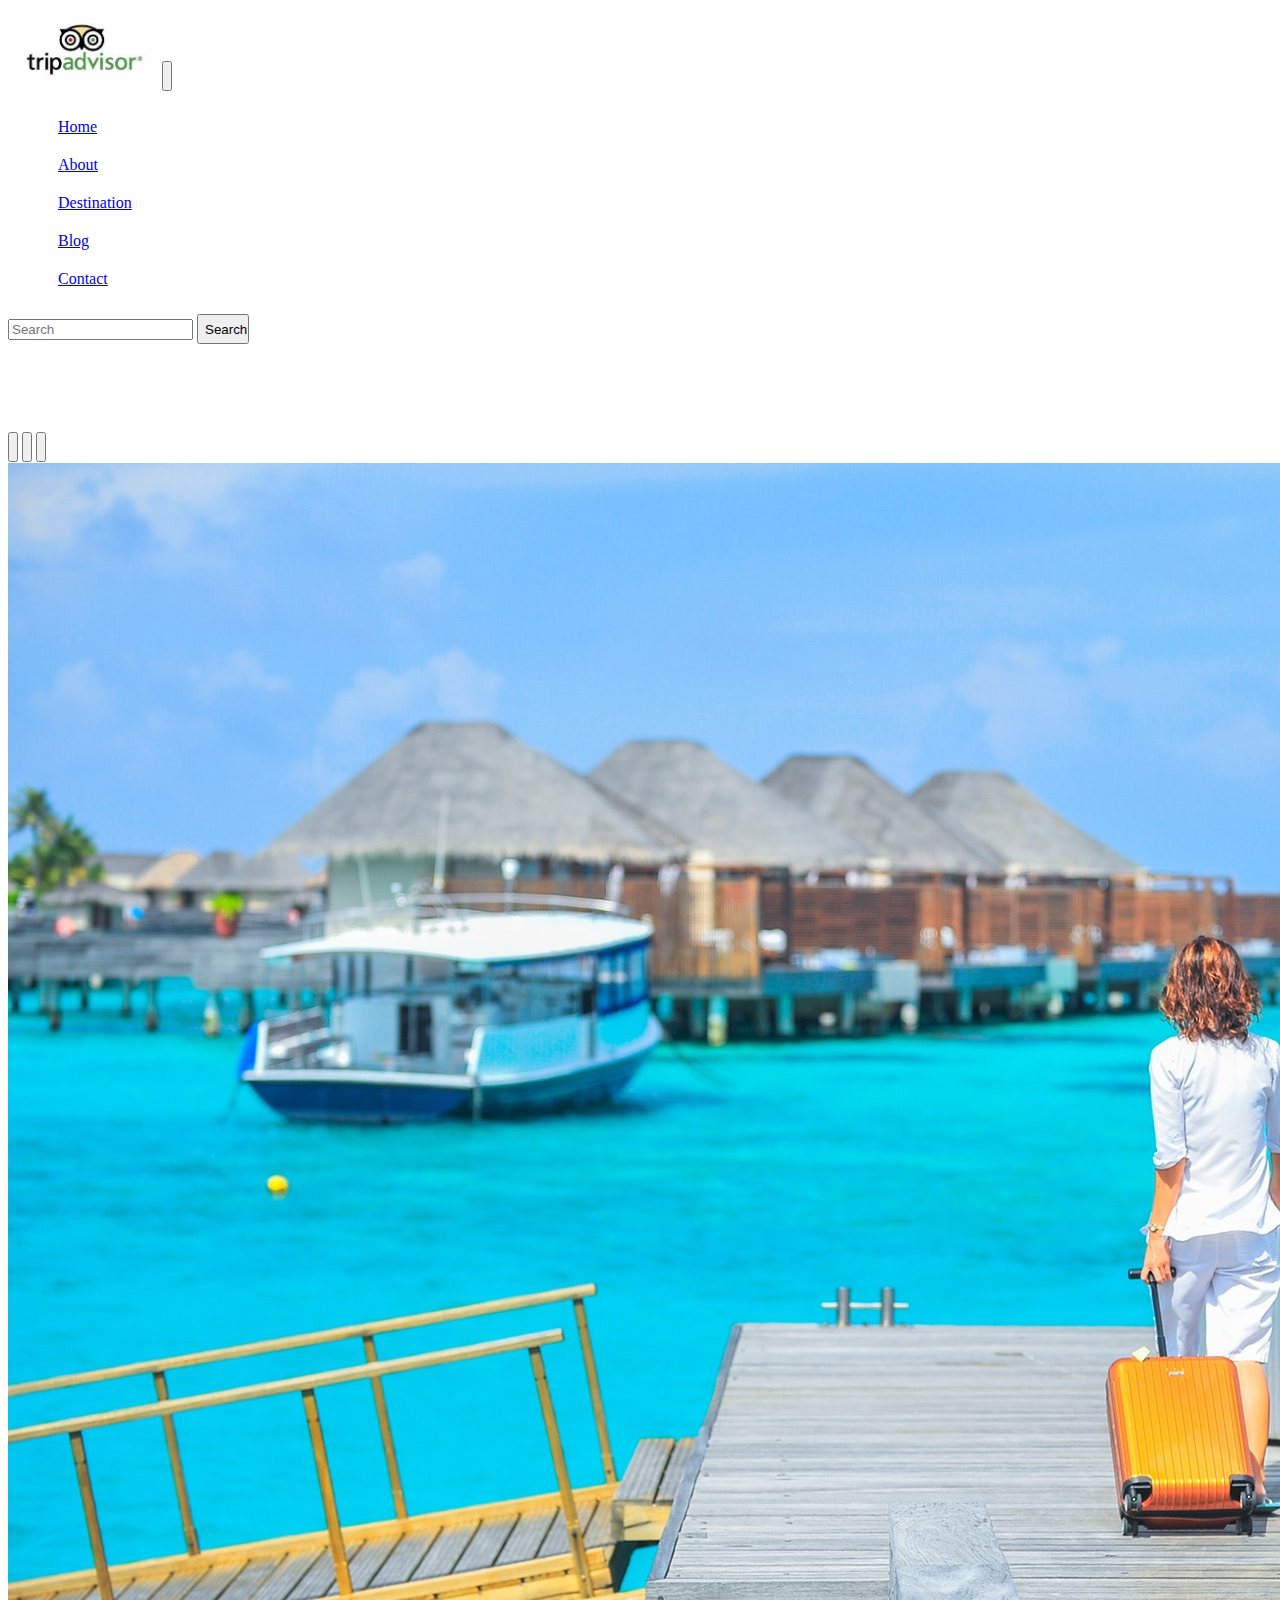
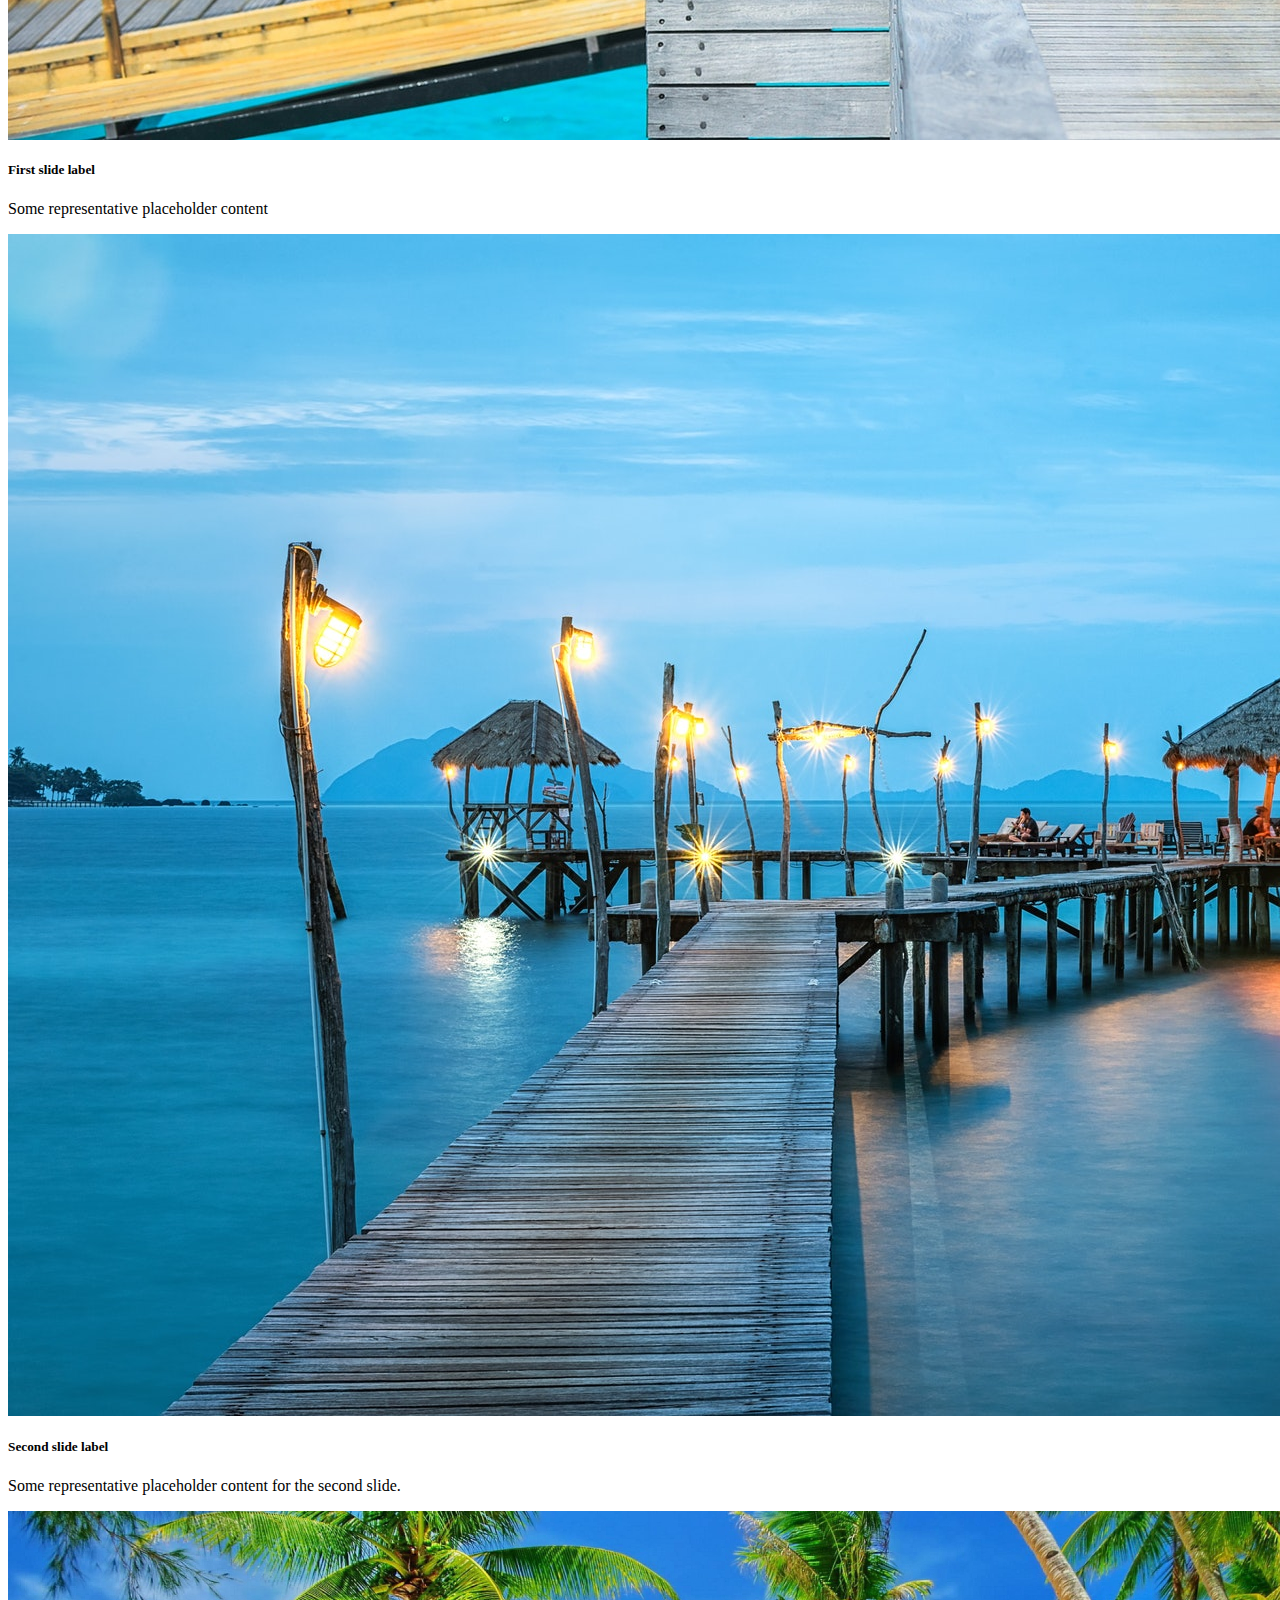
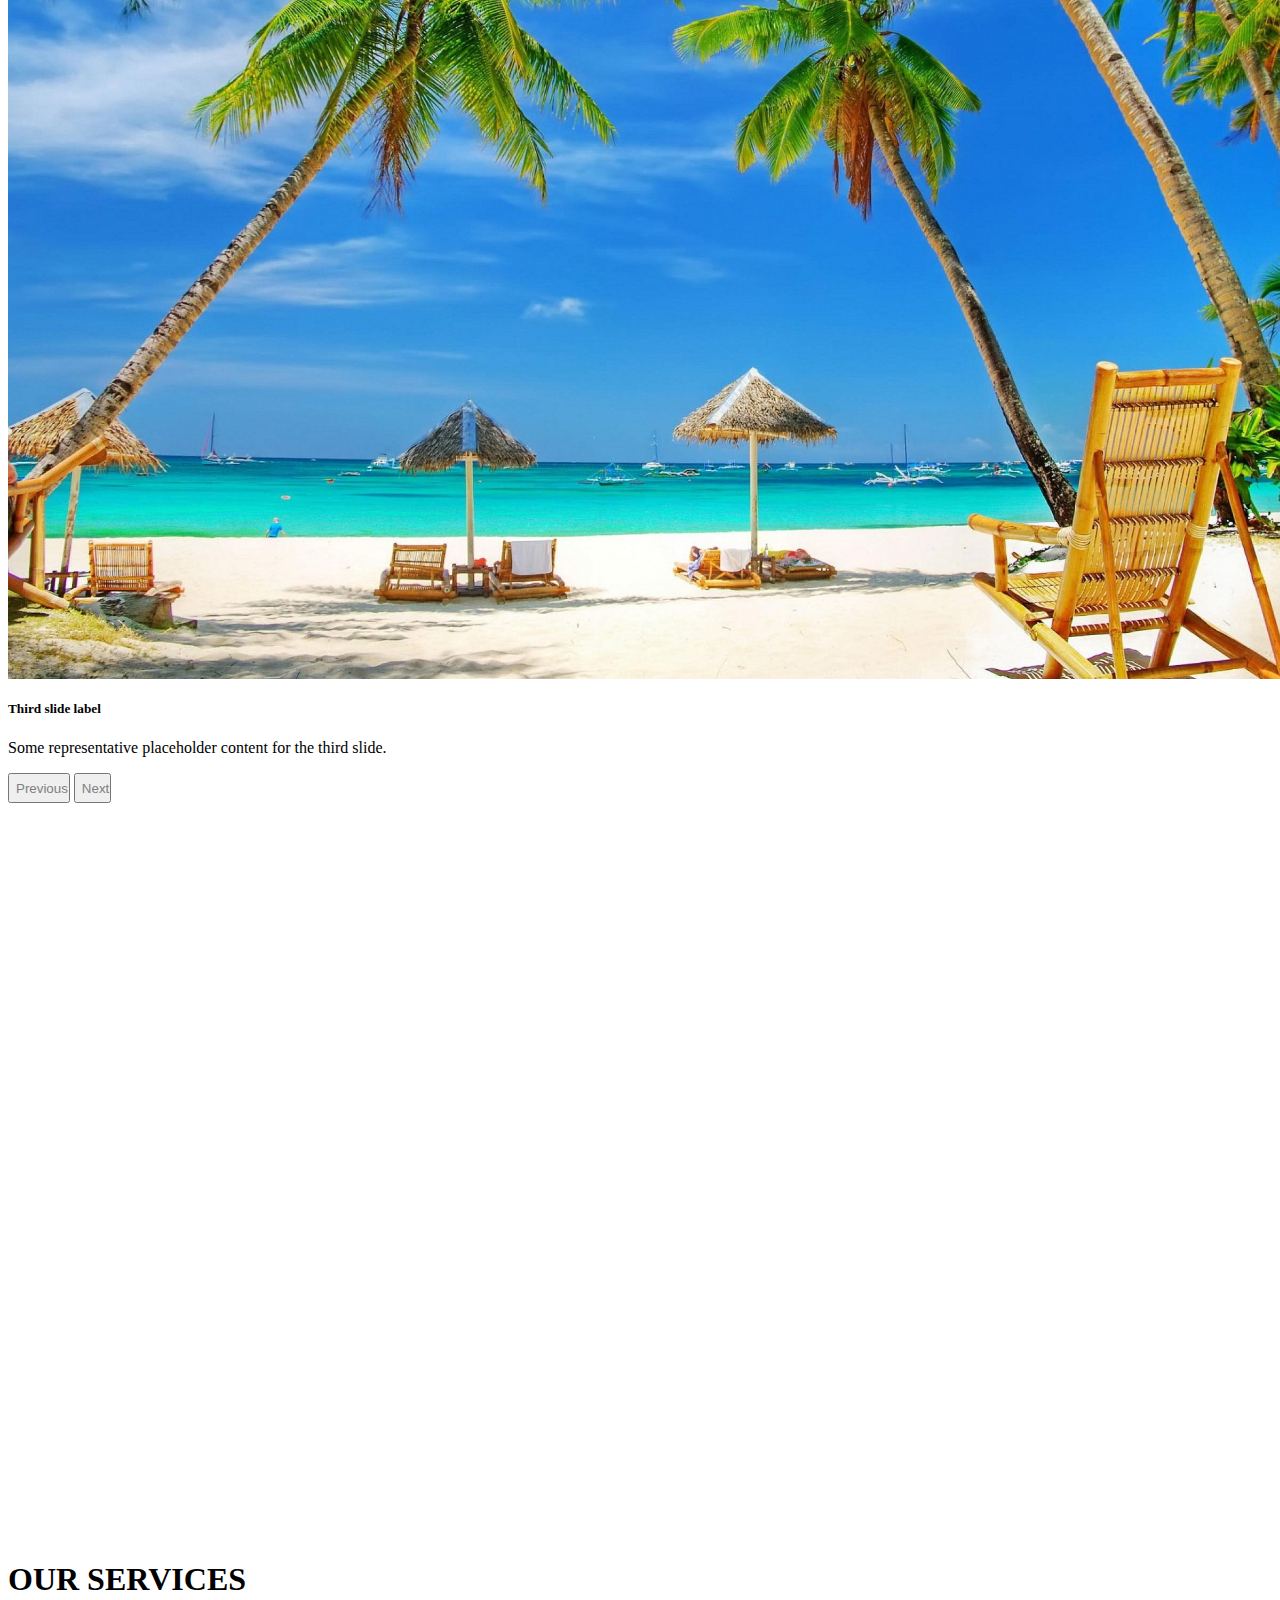
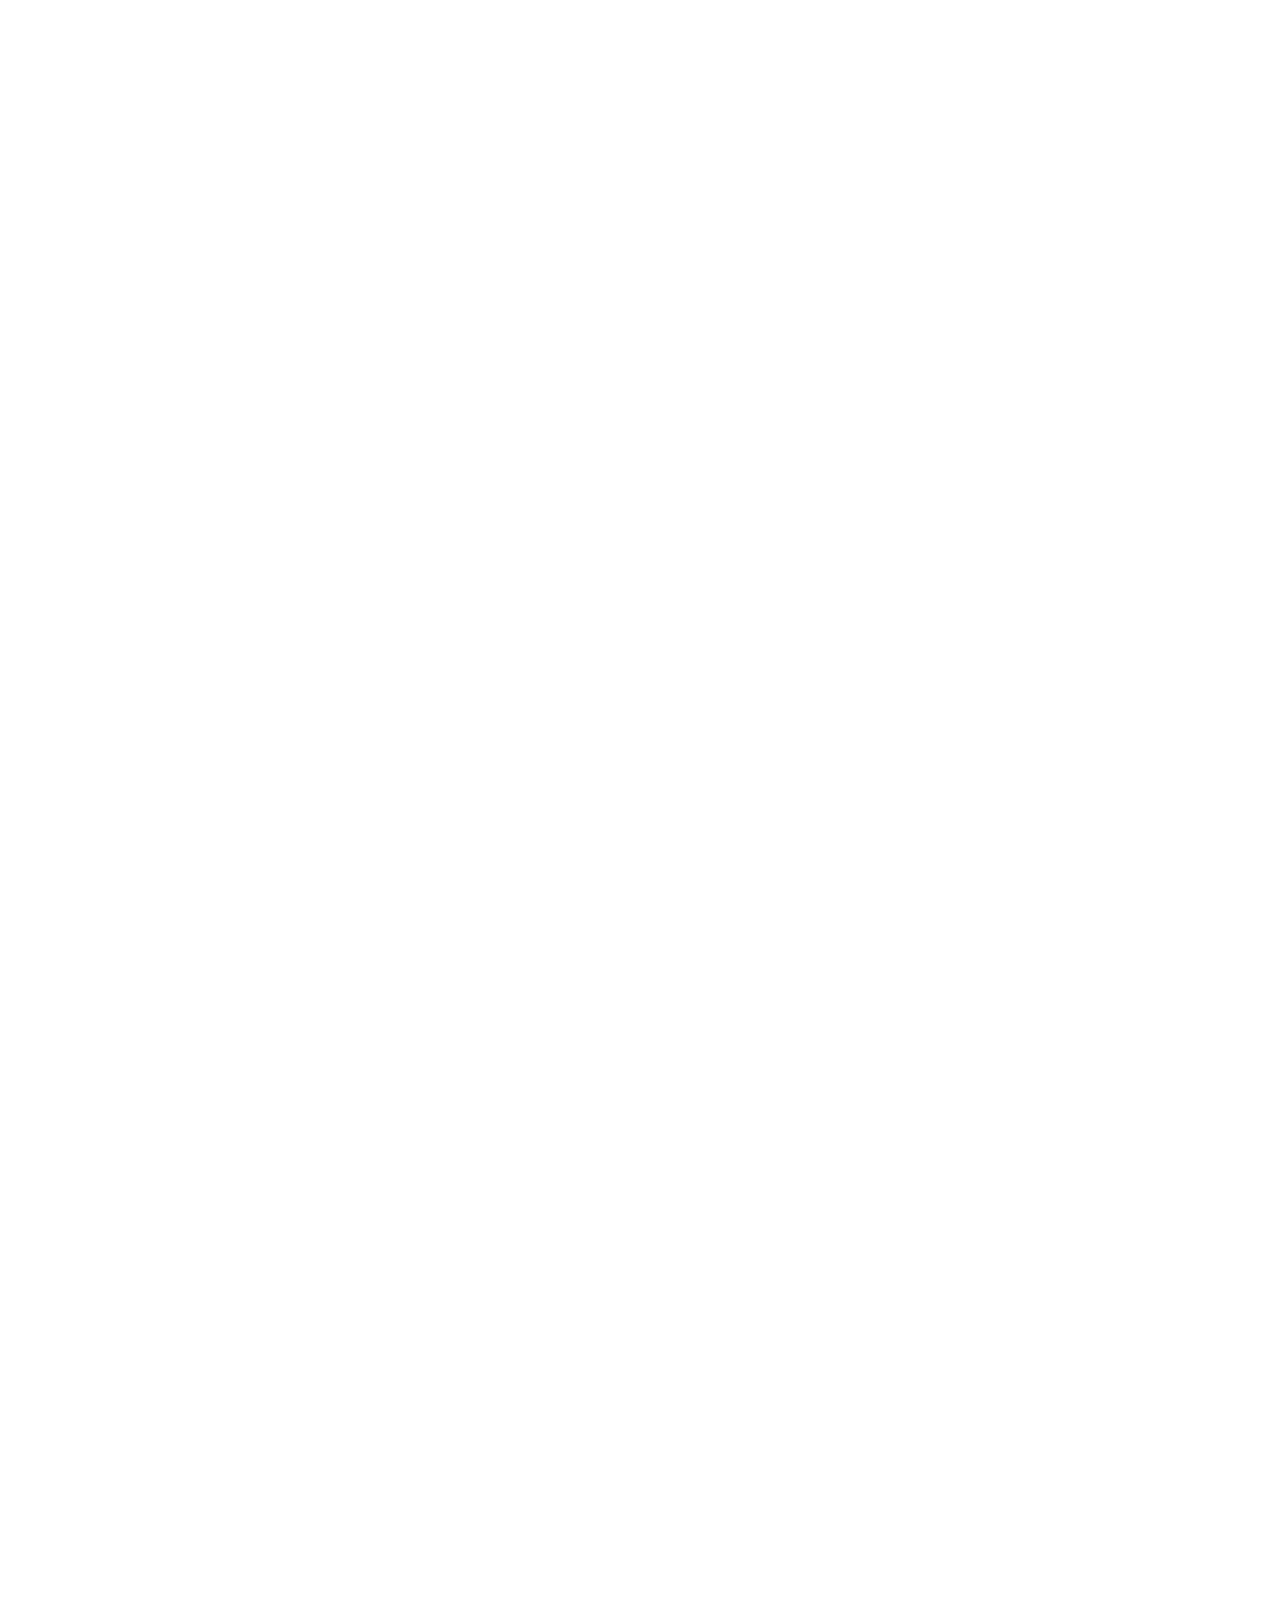
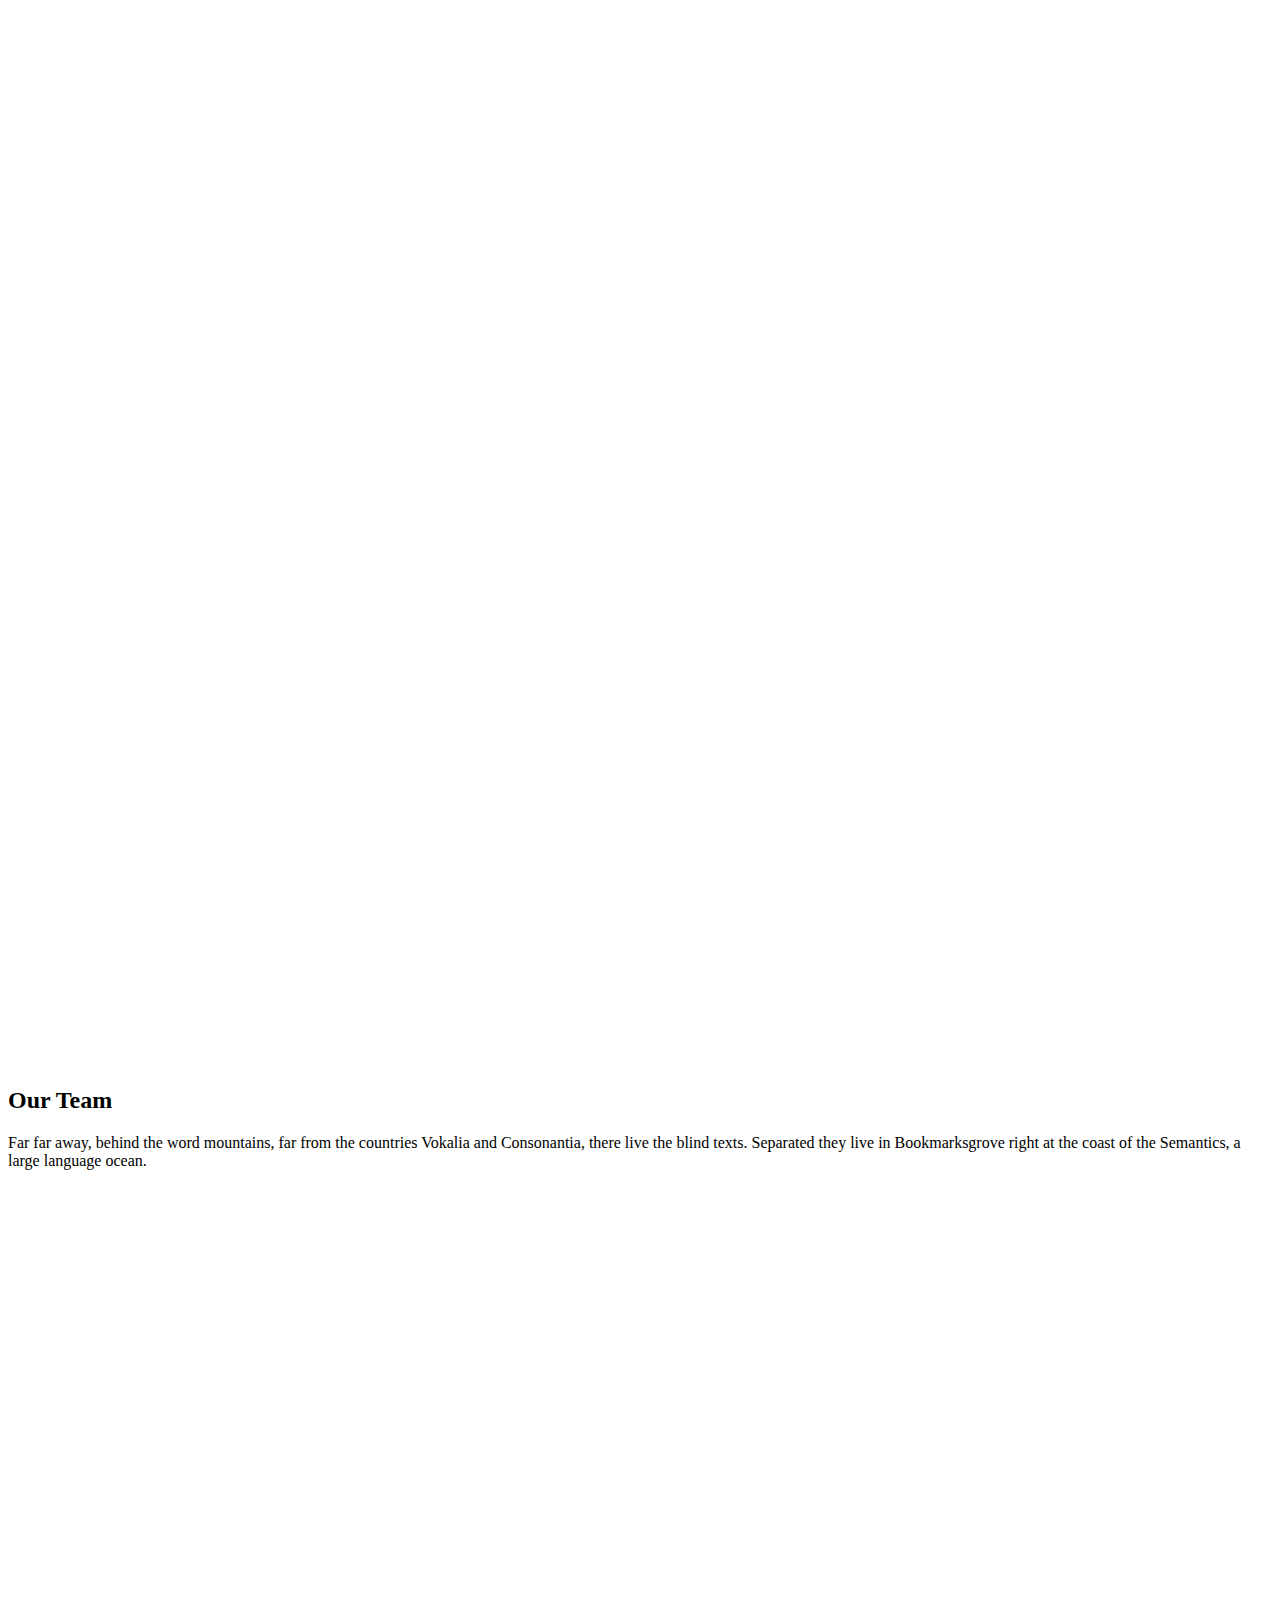
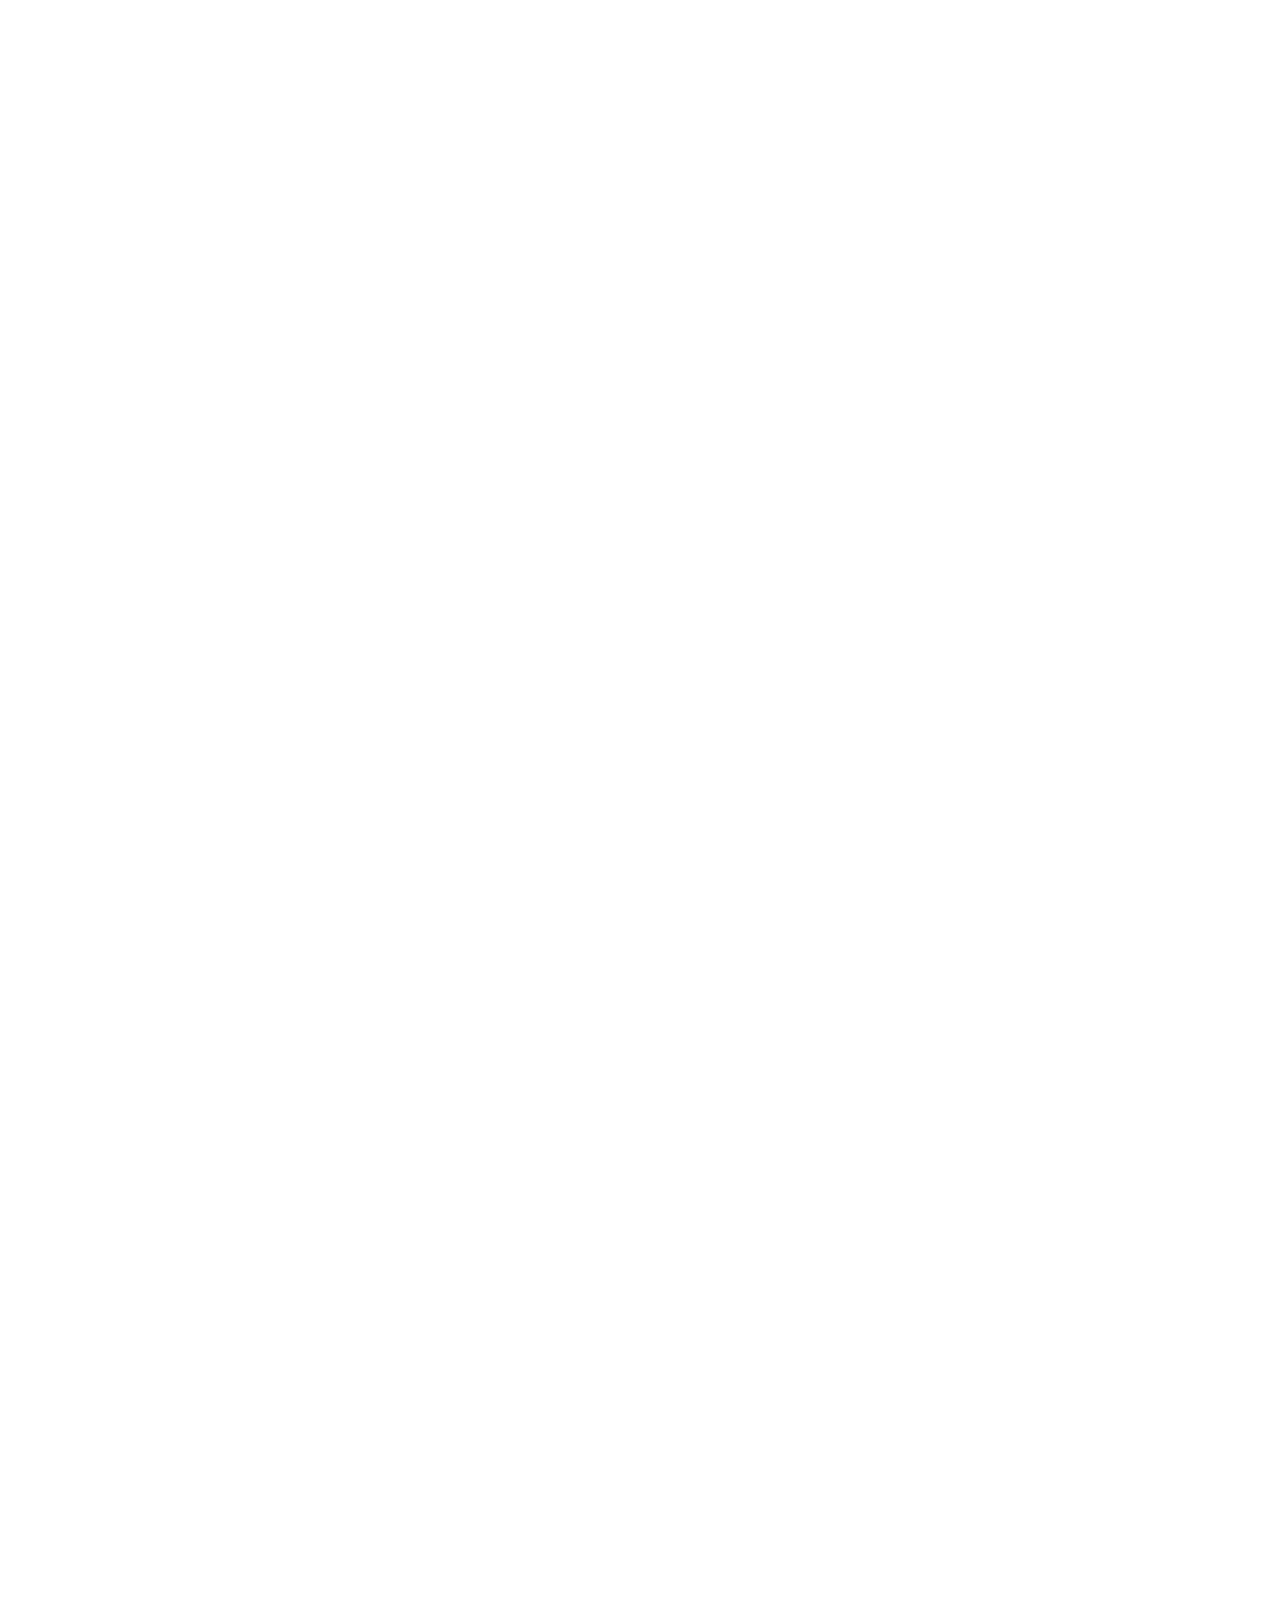
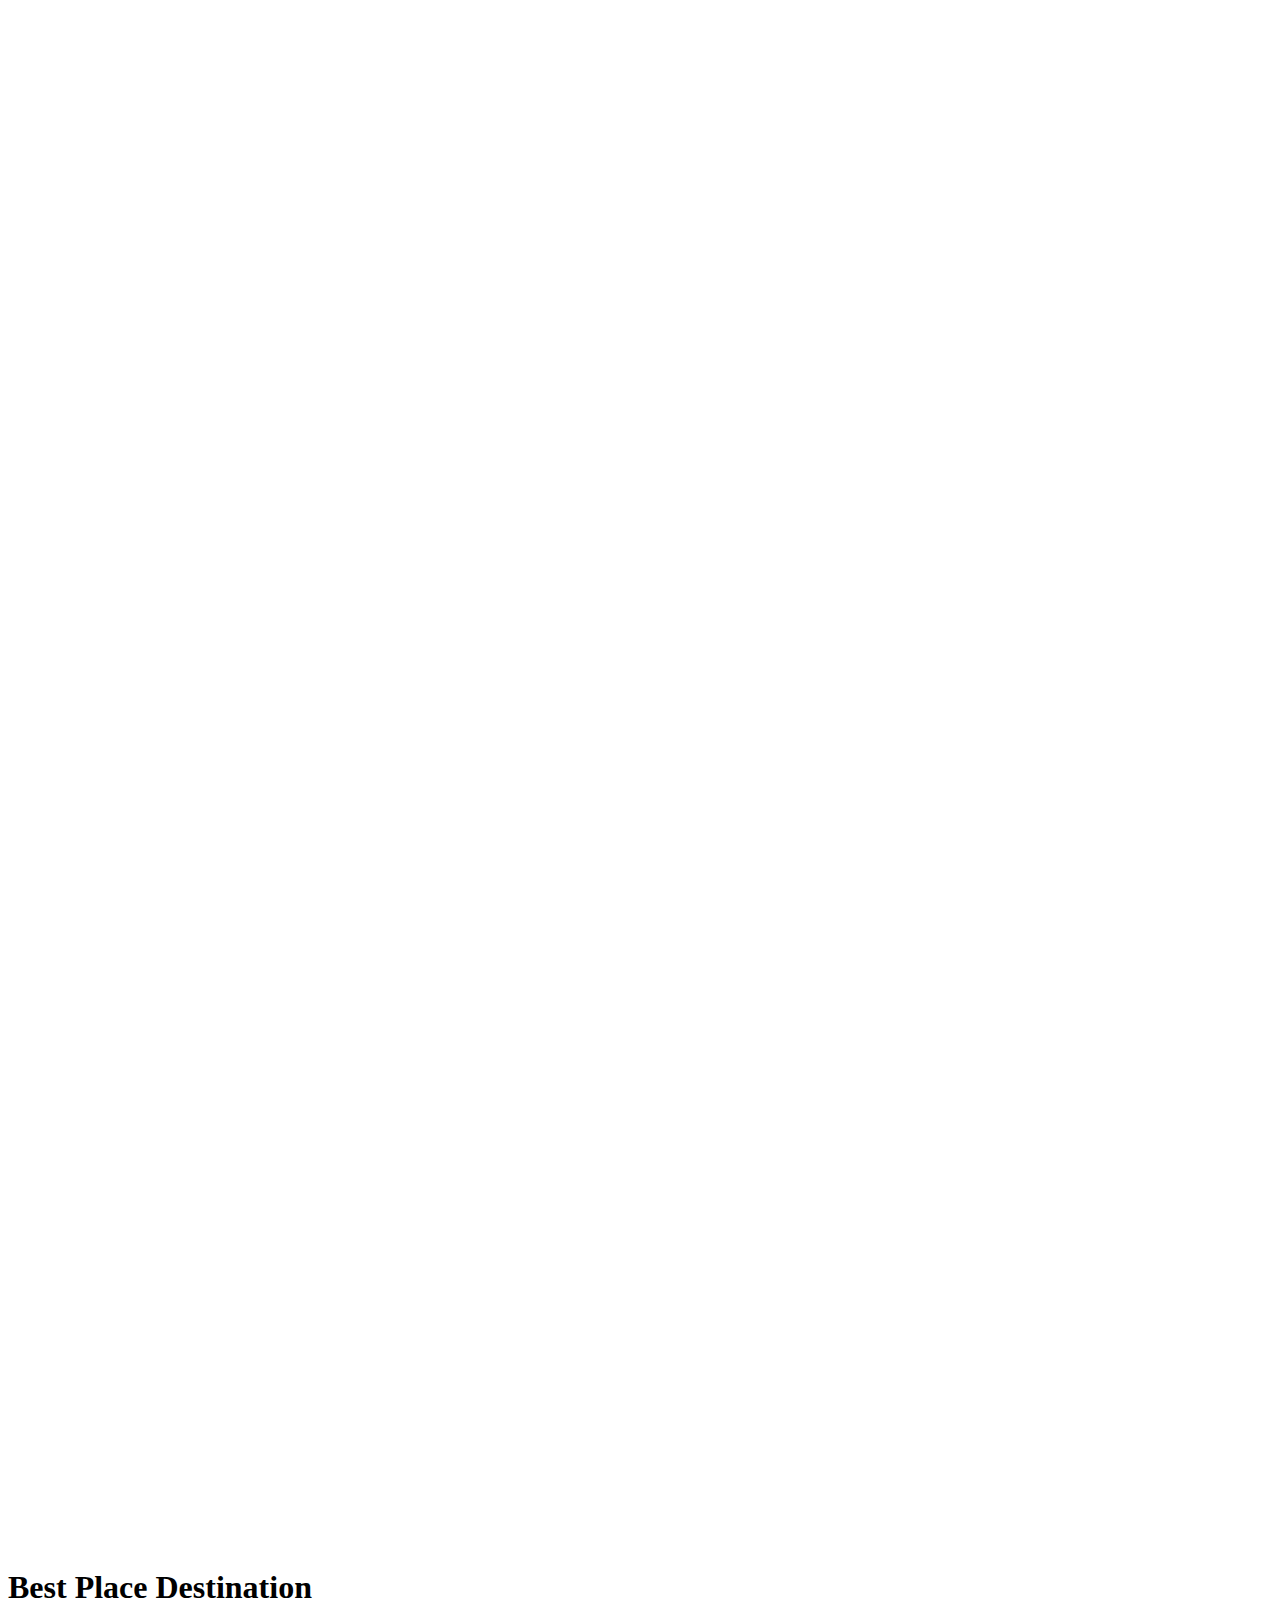
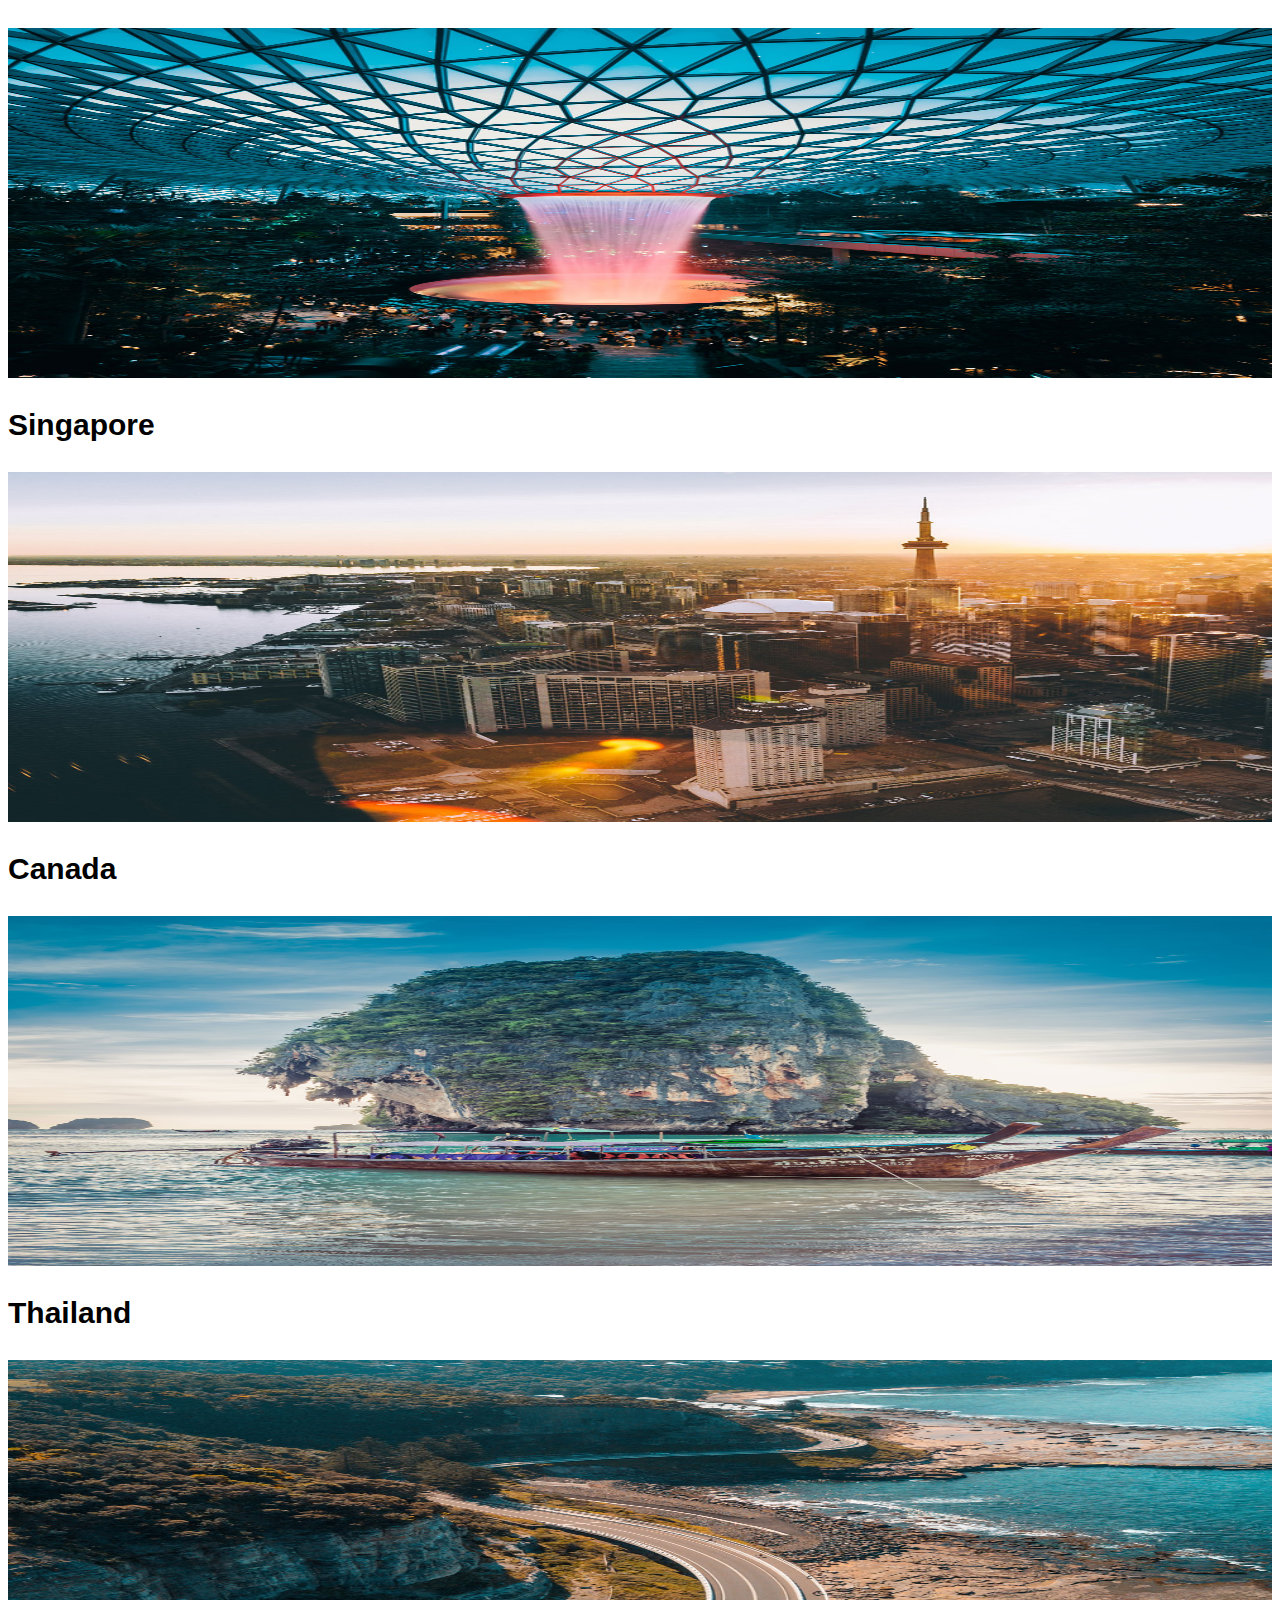
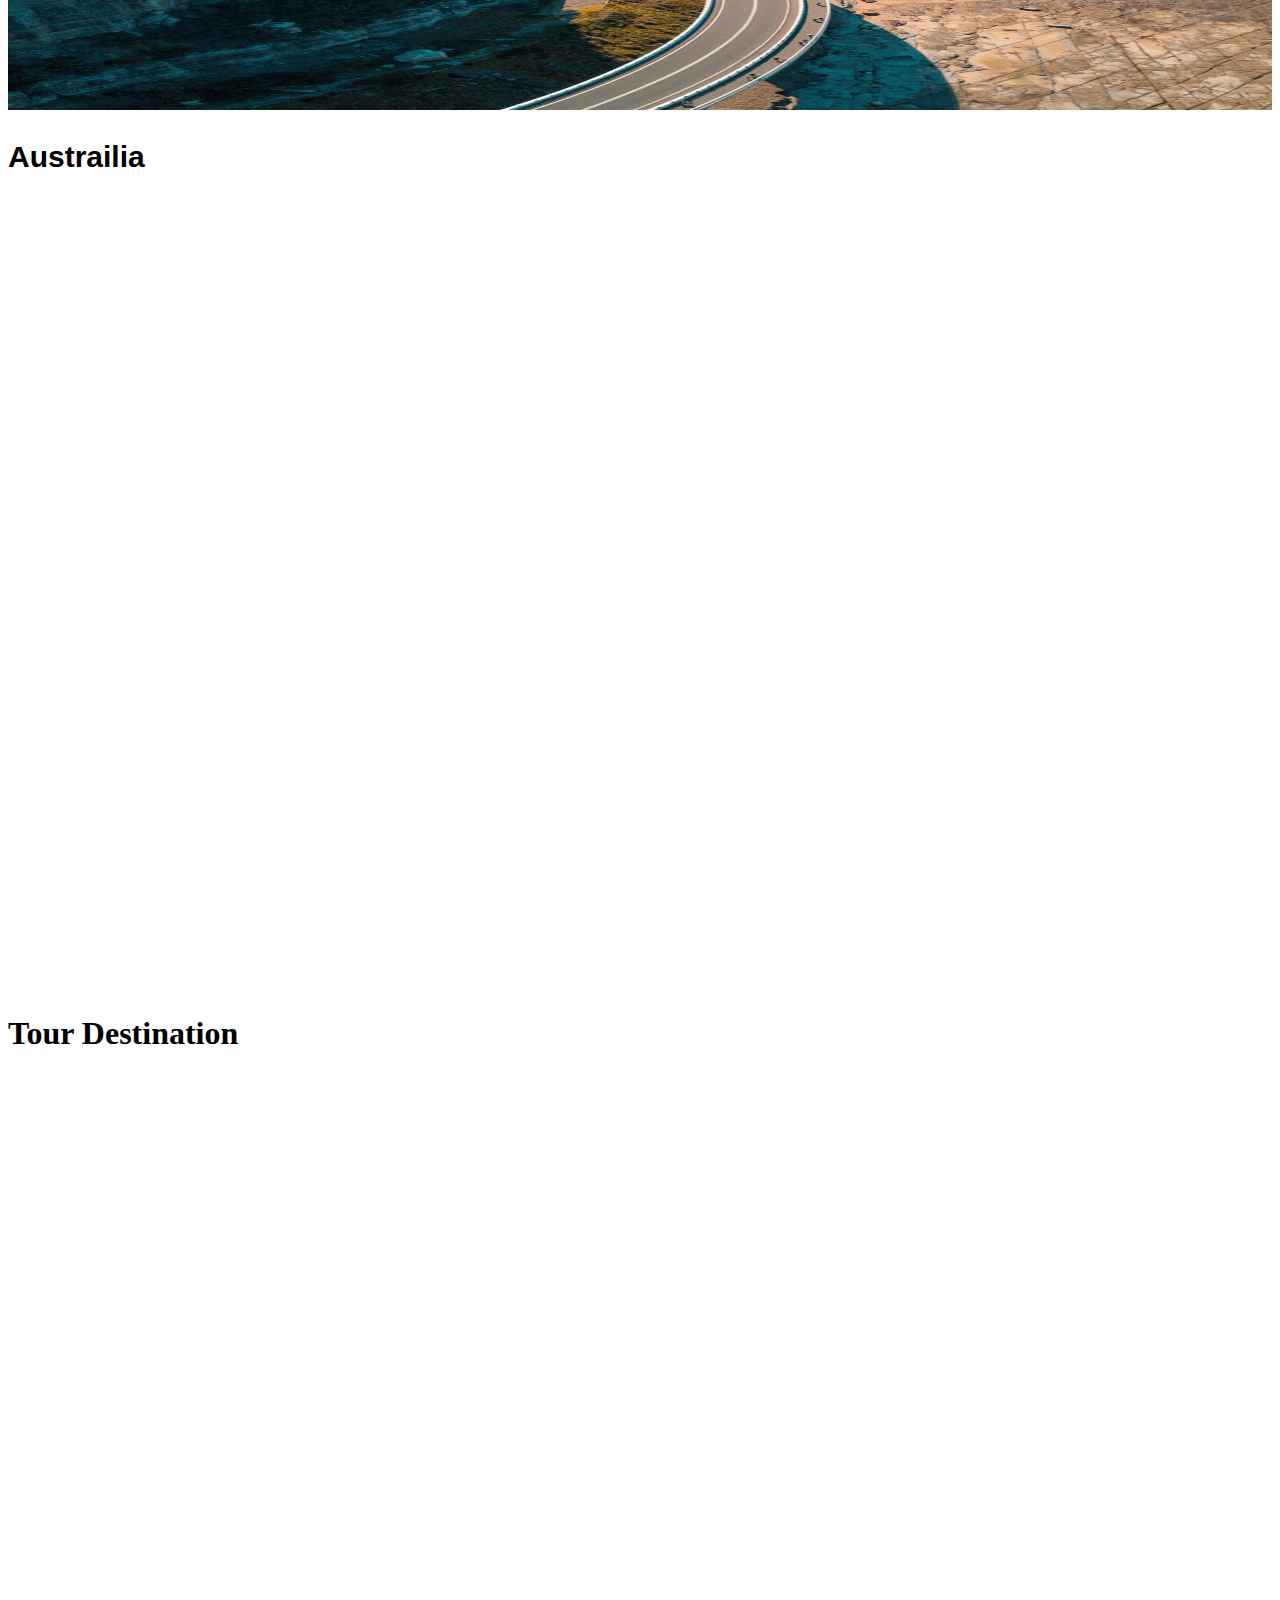
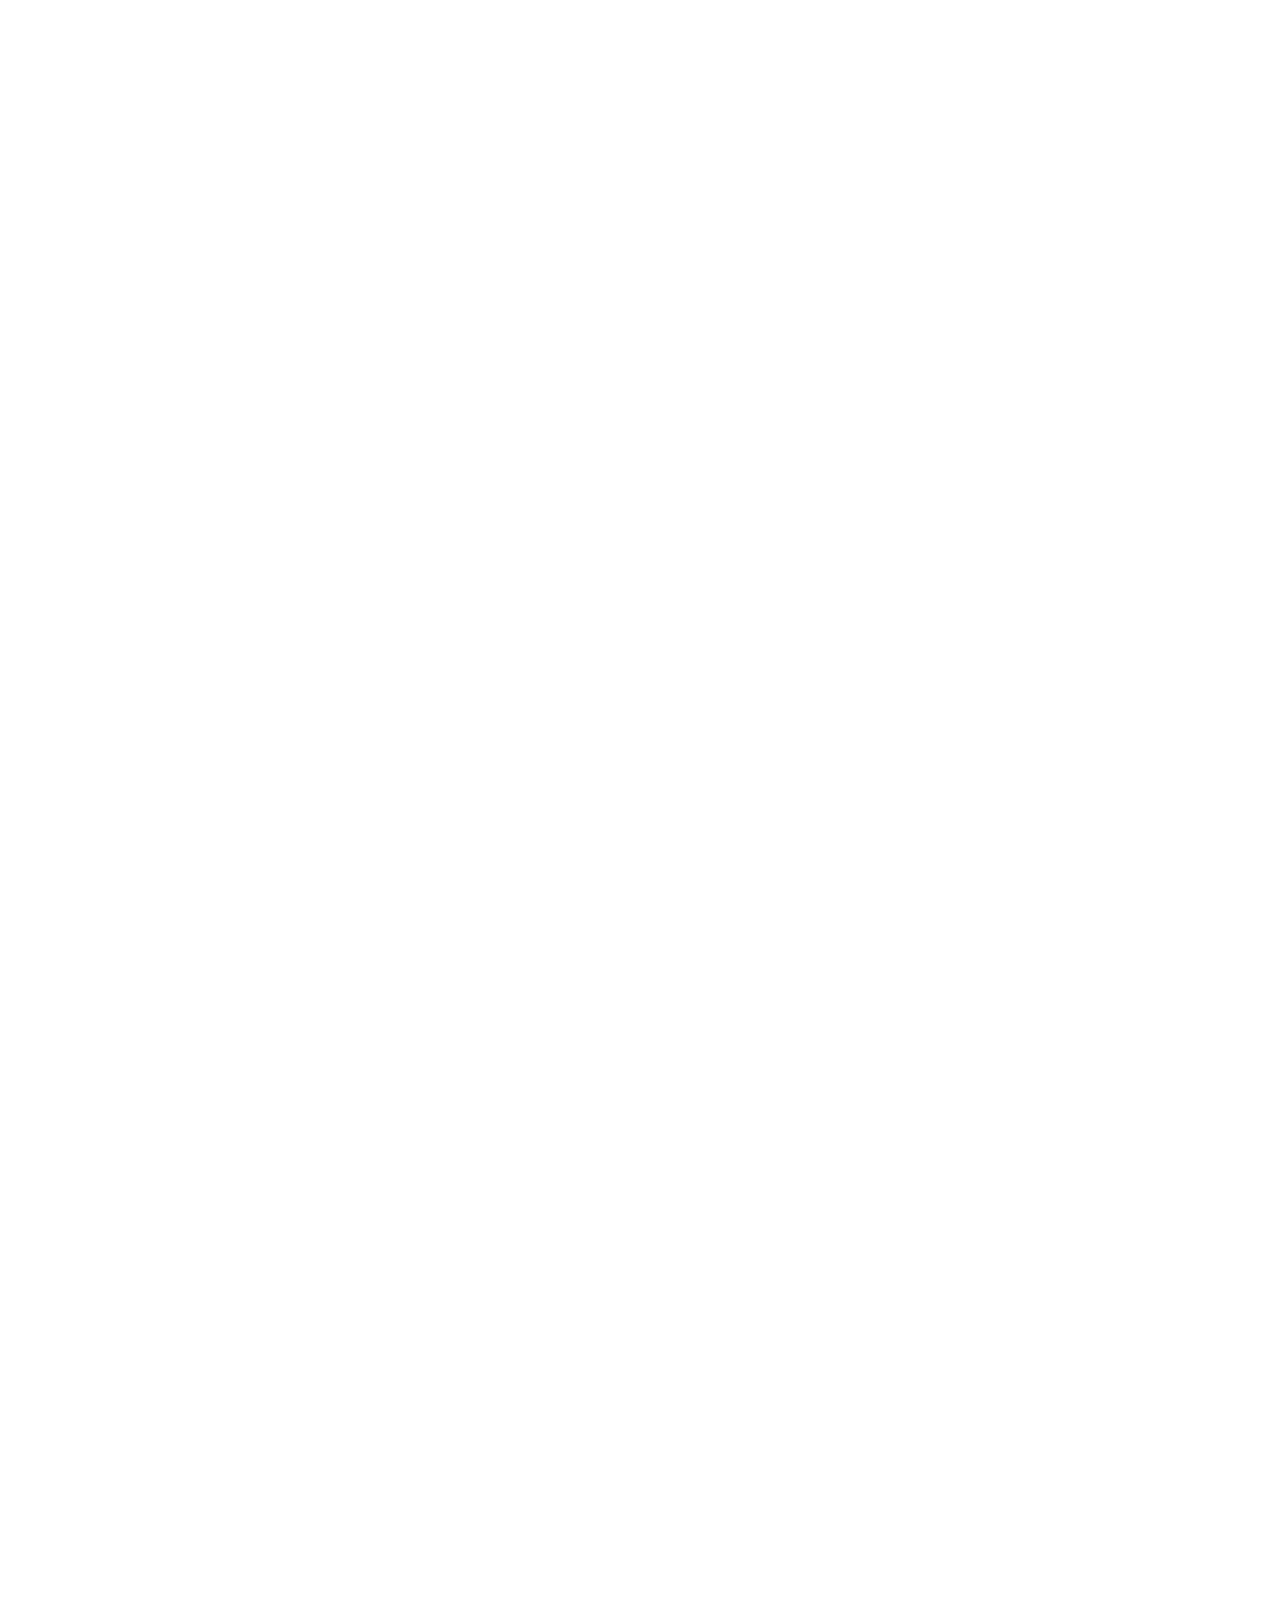
==== commit 9f453e88: "dgtt" ====
--- a/index.html
+++ b/index.html
@@ -602,7 +602,7 @@
             </div>
             <div class="col-lg-3 col-md-6 col-sm-12 ml-3">
                 <div class="card" data-aos="flip-right" data-aos-delay="300">
-                    <img src="solo1.jpeg " class="card-img-top" alt="...">
+                    <img src="C:\Users\ADMIN\Downloads\solo1.jpeg " class="card-img-top" alt="...">
                     <div class="card-body">
                         <p class="card-text">A Girlfriend Getaway at Rosewood Miramar Beach
                         </p><br>
--- a/styling.css
+++ b/styling.css
@@ -0,0 +1,157 @@
+.icon {
+
+    height: 80px;
+    width: 150px
+}
+
+.image {
+    height: 350px;
+    width: 250px;
+
+}
+
+#search {
+    width: 150px;
+    height: 50px;
+    border-radius: 30px;
+    padding-left: 0px;
+
+}
+
+button {
+    height: 30px;
+    padding-right: 0px;
+
+}
+
+
+
+
+
+/*footer */
+.footer {
+
+    width: 100%;
+    background-image: url("footer-bg.jpg");
+    background-size: cover;
+
+
+}
+
+ul li {
+
+    list-style: none;
+    padding: 10px
+}
+
+.card-couple {
+    width: 320px;
+    
+}
+.card4{
+height:320px;
+    width:305px
+}
+
+/*mid*/
+.cardfooter {
+    height: 50px;
+    width: 150px;
+    background: orange;
+    font-size: 23px;
+    border-radius: 30px;
+    font-family: 'Gill Sans';
+    margin-left: 40px;
+    color: white;
+    border: none
+}
+
+span {
+    color: gray;
+    font-family: 'Segoe UI', Tahoma, Geneva, Verdana, sans-serif;
+
+}
+.row .card .card-img{
+height:240px;
+width:200px
+
+
+}
+.row .card{
+    width:250px
+}
+
+
+#heading{
+font-size: 30px;
+font-family: 'Franklin Gothic Medium', 'Arial Narrow', Arial, sans-serif
+
+}
+/*desination ends*/
+
+
+
+
+/*home*/
+body{
+
+overflow-x: hidden;
+
+}
+/*about*/
+.imgicon{
+height:70px;
+width:70px
+
+}
+.nav-item a:active{
+background-color: gray;
+
+}
+.nav-item a:hover{
+background-color: aquamarine;
+
+}
+
+ .image{
+    width: 100%;
+    transition: all .3s ease-in-out;
+  }
+  
+  .image:hover   {
+    transform: scale(1.1);
+  }
+
+  .cardfooter{
+   
+    transition: all .3s ease-in-out;
+  }
+  
+  .cardfooter:hover   {
+    transform: scale(1.1);
+  }
+
+  .media-1 .img-fluid {
+	
+	
+	transition: .3s ease-in-out;
+}
+.media-1 .img-fluid:hover  {
+	
+	transform: scale(1.2);
+}
+
+
+
+.card .card-img {
+	opacity: 1;
+	
+	transition: .3s ease-in-out;
+}
+.card .card-img:hover  {
+	opacity: .5;
+}
+
+
+
+
